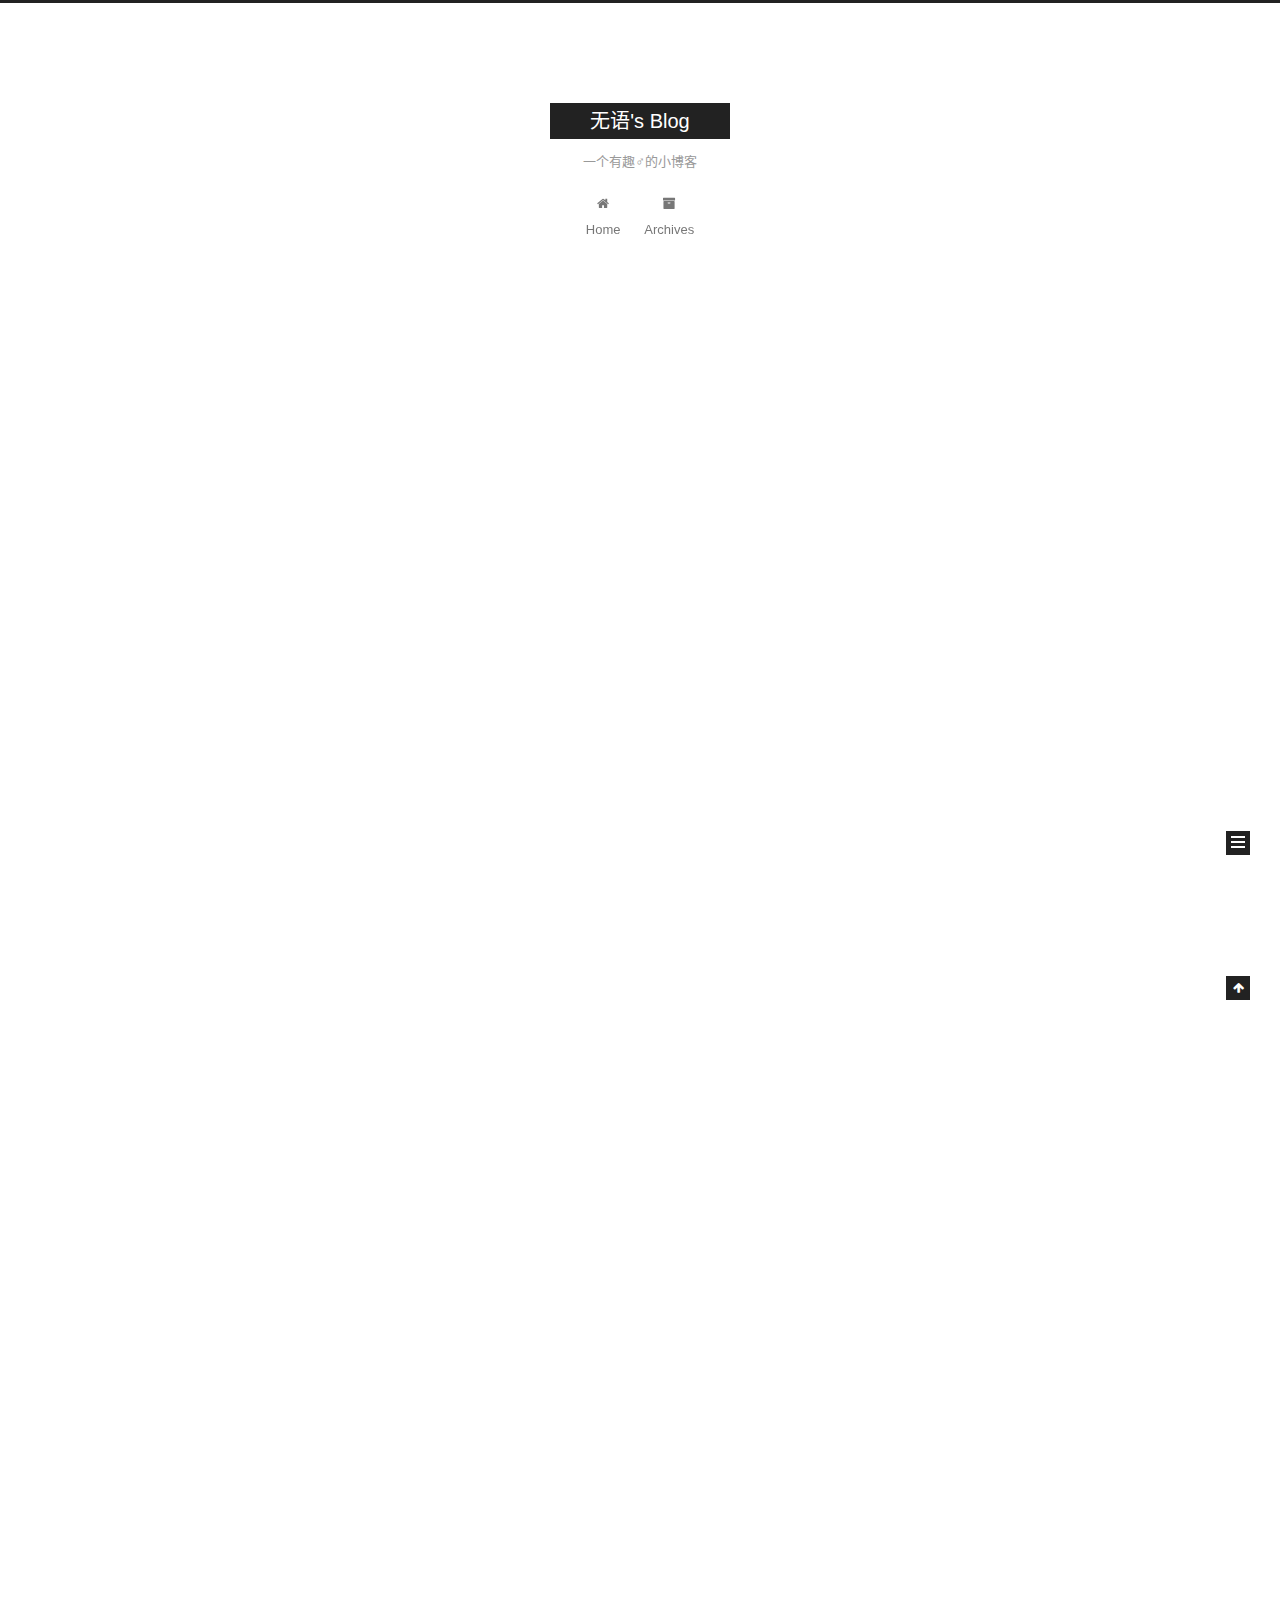
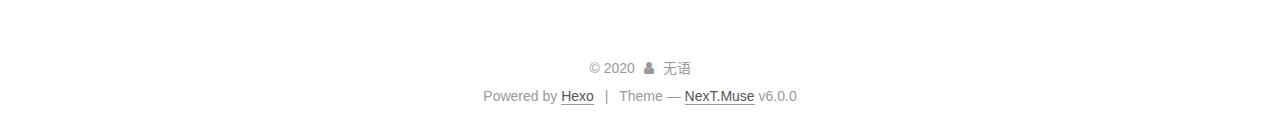
==== index.html @ a4c8f6e2 "Site updated: 2020-10-29 20:44:17" ====
<!DOCTYPE html>



  


<html class="theme-next muse use-motion" lang="zh-CN">
<head>
  <meta charset="UTF-8"/>
<meta http-equiv="X-UA-Compatible" content="IE=edge" />
<meta name="viewport" content="width=device-width, initial-scale=1, maximum-scale=1"/>
<meta name="theme-color" content="#222">









<meta http-equiv="Cache-Control" content="no-transform" />
<meta http-equiv="Cache-Control" content="no-siteapp" />






















<link href="/lib/font-awesome/css/font-awesome.min.css?v=4.6.2" rel="stylesheet" type="text/css" />

<link href="/css/main.css?v=6.0.0" rel="stylesheet" type="text/css" />


  <link rel="apple-touch-icon" sizes="180x180" href="/images/apple-touch-icon-next.png?v=6.0.0">


  <link rel="icon" type="image/png" sizes="32x32" href="/images/favicon-32x32-next.png?v=6.0.0">


  <link rel="icon" type="image/png" sizes="16x16" href="/images/favicon-16x16-next.png?v=6.0.0">


  <link rel="mask-icon" href="/images/logo.svg?v=6.0.0" color="#222">





  <meta name="keywords" content="Hexo, NexT" />










<meta name="description" content="�������̺���Ϣ����������������������������������������������������������������������������������������������������������������Ҿ���uuuuuuuuuuuuuuuuuuuuu��">
<meta property="og:type" content="article">
<meta property="og:title" content="test">
<meta property="og:url" content="http://example.com/2020/10/28/test/index.html">
<meta property="og:site_name" content="无语&#39;s Blog">
<meta property="og:description" content="�������̺���Ϣ����������������������������������������������������������������������������������������������������������������Ҿ���uuuuuuuuuuuuuuuuuuuuu��">
<meta property="og:locale" content="zh_CN">
<meta property="article:published_time" content="2020-10-28T13:25:50.000Z">
<meta property="article:modified_time" content="2020-10-28T13:27:00.010Z">
<meta property="article:author" content="无语">
<meta name="twitter:card" content="summary">



<script type="text/javascript" id="hexo.configurations">
  var NexT = window.NexT || {};
  var CONFIG = {
    root: '',
    scheme: 'Muse',
    version: '6.0.0',
    sidebar: {"position":"left","display":"post","offset":12,"b2t":false,"scrollpercent":false,"onmobile":false},
    fancybox: false,
    fastclick: false,
    lazyload: false,
    tabs: true,
    motion: {"enable":true,"async":false,"transition":{"post_block":"fadeIn","post_header":"slideDownIn","post_body":"slideDownIn","coll_header":"slideLeftIn","sidebar":"slideUpIn"}},
    duoshuo: {
      userId: '0',
      author: 'Author'
    },
    algolia: {
      applicationID: '',
      apiKey: '',
      indexName: '',
      hits: {"per_page":10},
      labels: {"input_placeholder":"Search for Posts","hits_empty":"We didn't find any results for the search: ${query}","hits_stats":"${hits} results found in ${time} ms"}
    }
  };
</script>



  <link rel="canonical" href="http://example.com/2020/10/28/test/"/>





  <title>无语's Blog</title>
  








<meta name="generator" content="Hexo 5.2.0"></head>

<body itemscope itemtype="http://schema.org/WebPage" lang="zh-CN">

  
  
    
  

  <div class="container sidebar-position-left 
  page-home">
    <div class="headband"></div>

    <header id="header" class="header" itemscope itemtype="http://schema.org/WPHeader">
      <div class="header-inner"> <div class="site-brand-wrapper">
  <div class="site-meta ">
    

    <div class="custom-logo-site-title">
      <a href="/"  class="brand" rel="start">
        <span class="logo-line-before"><i></i></span>
        <span class="site-title">无语's Blog</span>
        <span class="logo-line-after"><i></i></span>
      </a>
    </div>
      
        <p class="site-subtitle">一个有趣♂的小博客</p>
      
  </div>

  <div class="site-nav-toggle">
    <button>
      <span class="btn-bar"></span>
      <span class="btn-bar"></span>
      <span class="btn-bar"></span>
    </button>
  </div>
</div>

<nav class="site-nav">
  

  
    <ul id="menu" class="menu">
      
        
        <li class="menu-item menu-item-home">
          <a href="/%20" rel="section">
            
              <i class="menu-item-icon fa fa-fw fa-home"></i> <br />
            
            Home
          </a>
        </li>
      
        
        <li class="menu-item menu-item-archives">
          <a href="/archives/%20" rel="section">
            
              <i class="menu-item-icon fa fa-fw fa-archive"></i> <br />
            
            Archives
          </a>
        </li>
      

      
    </ul>
  

  
</nav>



 </div>
    </header>

    <main id="main" class="main">
      <div class="main-inner">
        <div class="content-wrap">
          <div id="content" class="content">
            
  <section id="posts" class="posts-expand">
    
      

  

  
  
  

  <article class="post post-type-normal" itemscope itemtype="http://schema.org/Article">
  
  
  
  <div class="post-block">
    <link itemprop="mainEntityOfPage" href="http://example.com/2020/10/28/test/">

    <span hidden itemprop="author" itemscope itemtype="http://schema.org/Person">
      <meta itemprop="name" content="">
      <meta itemprop="description" content="">
      <meta itemprop="image" content="/images/avatar.gif">
    </span>

    <span hidden itemprop="publisher" itemscope itemtype="http://schema.org/Organization">
      <meta itemprop="name" content="无语's Blog">
    </span>

    
      <header class="post-header">

        
        
          <h1 class="post-title" itemprop="name headline">
                
                <a class="post-title-link" href="/2020/10/28/test/" itemprop="url">test</a></h1>
        

        <div class="post-meta">
          <span class="post-time">
            
              <span class="post-meta-item-icon">
                <i class="fa fa-calendar-o"></i>
              </span>
              
                <span class="post-meta-item-text">Posted on</span>
              
              <time title="Post created" itemprop="dateCreated datePublished" datetime="2020-10-28T21:25:50+08:00">2020-10-28</time>
            

            

            
          </span>

          

          
            
          

          
          

          

          

          

        </div>
      </header>
    

    
    
    
    <div class="post-body" itemprop="articleBody">

      
      

      
        
          
            <p>�������̺���Ϣ����������������������������������������������������������������������������������������������������������������Ҿ���uuuuuuuuuuuuuuuuuuuuu��</p>

          
        
      
    </div>
    
    
    

    

    

    

    <footer class="post-footer">
      

      

      

      
      
        <div class="post-eof"></div>
      
    </footer>
  </div>
  
  
  
  </article>


    
      

  

  
  
  

  <article class="post post-type-normal" itemscope itemtype="http://schema.org/Article">
  
  
  
  <div class="post-block">
    <link itemprop="mainEntityOfPage" href="http://example.com/2020/10/27/hello-world/">

    <span hidden itemprop="author" itemscope itemtype="http://schema.org/Person">
      <meta itemprop="name" content="">
      <meta itemprop="description" content="">
      <meta itemprop="image" content="/images/avatar.gif">
    </span>

    <span hidden itemprop="publisher" itemscope itemtype="http://schema.org/Organization">
      <meta itemprop="name" content="无语's Blog">
    </span>

    
      <header class="post-header">

        
        
          <h1 class="post-title" itemprop="name headline">
                
                <a class="post-title-link" href="/2020/10/27/hello-world/" itemprop="url">Hello World</a></h1>
        

        <div class="post-meta">
          <span class="post-time">
            
              <span class="post-meta-item-icon">
                <i class="fa fa-calendar-o"></i>
              </span>
              
                <span class="post-meta-item-text">Posted on</span>
              
              <time title="Post created" itemprop="dateCreated datePublished" datetime="2020-10-27T18:40:59+08:00">2020-10-27</time>
            

            

            
          </span>

          

          
            
          

          
          

          

          

          

        </div>
      </header>
    

    
    
    
    <div class="post-body" itemprop="articleBody">

      
      

      
        
          
            <p>Welcome to <a target="_blank" rel="noopener" href="https://hexo.io/">Hexo</a>! This is your very first post. Check <a target="_blank" rel="noopener" href="https://hexo.io/docs/">documentation</a> for more info. If you get any problems when using Hexo, you can find the answer in <a target="_blank" rel="noopener" href="https://hexo.io/docs/troubleshooting.html">troubleshooting</a> or you can ask me on <a target="_blank" rel="noopener" href="https://github.com/hexojs/hexo/issues">GitHub</a>.</p>
<h2 id="Quick-Start"><a href="#Quick-Start" class="headerlink" title="Quick Start"></a>Quick Start</h2><h3 id="Create-a-new-post"><a href="#Create-a-new-post" class="headerlink" title="Create a new post"></a>Create a new post</h3><figure class="highlight bash"><table><tr><td class="gutter"><pre><span class="line">1</span><br></pre></td><td class="code"><pre><span class="line">$ hexo new <span class="string">&quot;My New Post&quot;</span></span><br></pre></td></tr></table></figure>

<p>More info: <a target="_blank" rel="noopener" href="https://hexo.io/docs/writing.html">Writing</a></p>
<h3 id="Run-server"><a href="#Run-server" class="headerlink" title="Run server"></a>Run server</h3><figure class="highlight bash"><table><tr><td class="gutter"><pre><span class="line">1</span><br></pre></td><td class="code"><pre><span class="line">$ hexo server</span><br></pre></td></tr></table></figure>

<p>More info: <a target="_blank" rel="noopener" href="https://hexo.io/docs/server.html">Server</a></p>
<h3 id="Generate-static-files"><a href="#Generate-static-files" class="headerlink" title="Generate static files"></a>Generate static files</h3><figure class="highlight bash"><table><tr><td class="gutter"><pre><span class="line">1</span><br></pre></td><td class="code"><pre><span class="line">$ hexo generate</span><br></pre></td></tr></table></figure>

<p>More info: <a target="_blank" rel="noopener" href="https://hexo.io/docs/generating.html">Generating</a></p>
<h3 id="Deploy-to-remote-sites"><a href="#Deploy-to-remote-sites" class="headerlink" title="Deploy to remote sites"></a>Deploy to remote sites</h3><figure class="highlight bash"><table><tr><td class="gutter"><pre><span class="line">1</span><br></pre></td><td class="code"><pre><span class="line">$ hexo deploy</span><br></pre></td></tr></table></figure>

<p>More info: <a target="_blank" rel="noopener" href="https://hexo.io/docs/one-command-deployment.html">Deployment</a></p>

          
        
      
    </div>
    
    
    

    

    

    

    <footer class="post-footer">
      

      

      

      
      
        <div class="post-eof"></div>
      
    </footer>
  </div>
  
  
  
  </article>


    
  </section>

  


          </div>
          


          

        </div>
        
          
  
  <div class="sidebar-toggle">
    <div class="sidebar-toggle-line-wrap">
      <span class="sidebar-toggle-line sidebar-toggle-line-first"></span>
      <span class="sidebar-toggle-line sidebar-toggle-line-middle"></span>
      <span class="sidebar-toggle-line sidebar-toggle-line-last"></span>
    </div>
  </div>

  <aside id="sidebar" class="sidebar">
    
    <div class="sidebar-inner">

      

      

      <section class="site-overview-wrap sidebar-panel sidebar-panel-active">
        <div class="site-overview">
          <div class="site-author motion-element" itemprop="author" itemscope itemtype="http://schema.org/Person">
            
              <p class="site-author-name" itemprop="name"></p>
              <p class="site-description motion-element" itemprop="description"></p>
          </div>

          <nav class="site-state motion-element">

            
              <div class="site-state-item site-state-posts">
              
                <a href="/archives/%20%7C%7C%20archive">
              
                  <span class="site-state-item-count">2</span>
                  <span class="site-state-item-name">posts</span>
                </a>
              </div>
            

            

            

          </nav>

          

          

          
          

          
          

          

        </div>
      </section>

      

      

    </div>
  </aside>


        
      </div>
    </main>

    <footer id="footer" class="footer">
      <div class="footer-inner">
        <div class="copyright">&copy; <span itemprop="copyrightYear">2020</span>
  <span class="with-love">
    <i class="fa fa-user"></i>
  </span>
  <span class="author" itemprop="copyrightHolder">无语</span>

  

  
</div>


  <div class="powered-by">Powered by <a class="theme-link" target="_blank" href="https://hexo.io">Hexo</a></div>



  <span class="post-meta-divider">|</span>



  <div class="theme-info">Theme &mdash; <a class="theme-link" target="_blank" href="https://github.com/theme-next/hexo-theme-next">NexT.Muse</a> v6.0.0</div>




        







        
      </div>
    </footer>

    
      <div class="back-to-top">
        <i class="fa fa-arrow-up"></i>
        
      </div>
    

    

  </div>

  

<script type="text/javascript">
  if (Object.prototype.toString.call(window.Promise) !== '[object Function]') {
    window.Promise = null;
  }
</script>
























  
  
    <script type="text/javascript" src="/lib/jquery/index.js?v=2.1.3"></script>
  

  
  
    <script type="text/javascript" src="/lib/velocity/velocity.min.js?v=1.2.1"></script>
  

  
  
    <script type="text/javascript" src="/lib/velocity/velocity.ui.min.js?v=1.2.1"></script>
  


  


  <script type="text/javascript" src="/js/src/utils.js?v=6.0.0"></script>

  <script type="text/javascript" src="/js/src/motion.js?v=6.0.0"></script>



  
  

  

  


  <script type="text/javascript" src="/js/src/bootstrap.js?v=6.0.0"></script>



  


  




	





  





  












  





  

  

  

  
  

  

  

  

</body>
</html>
---- css/main.css ----
/* normalize.css v3.0.2 | MIT License | git.io/normalize */
html {
  font-family: sans-serif; /* 1 */
  -ms-text-size-adjust: 100%; /* 2 */
  -webkit-text-size-adjust: 100%; /* 2 */
}
body {
  margin: 0;
}
article,
aside,
details,
figcaption,
figure,
footer,
header,
hgroup,
main,
menu,
nav,
section,
summary {
  display: block;
}
audio,
canvas,
progress,
video {
  display: inline-block; /* 1 */
  vertical-align: baseline; /* 2 */
}
audio:not([controls]) {
  display: none;
  height: 0;
}
[hidden],
template {
  display: none;
}
a {
  background-color: transparent;
}
a:active,
a:hover {
  outline: 0;
}
abbr[title] {
  border-bottom: 1px dotted;
}
b,
strong {
  font-weight: bold;
}
dfn {
  font-style: italic;
}
h1 {
  font-size: 2em;
  margin: 0.67em 0;
}
mark {
  background: #ff0;
  color: #000;
}
small {
  font-size: 80%;
}
sub,
sup {
  font-size: 75%;
  line-height: 0;
  position: relative;
  vertical-align: baseline;
}
sup {
  top: -0.5em;
}
sub {
  bottom: -0.25em;
}
img {
  border: 0;
}
svg:not(:root) {
  overflow: hidden;
}
figure {
  margin: 1em 40px;
}
hr {
  -moz-box-sizing: content-box;
  box-sizing: content-box;
  height: 0;
}
pre {
  overflow: auto;
}
code,
kbd,
pre,
samp {
  font-family: monospace, monospace;
  font-size: 1em;
}
button,
input,
optgroup,
select,
textarea {
  color: inherit; /* 1 */
  font: inherit; /* 2 */
  margin: 0; /* 3 */
}
button {
  overflow: visible;
}
button,
select {
  text-transform: none;
}
button,
html input[type="button"],
input[type="reset"],
input[type="submit"] {
  -webkit-appearance: button; /* 2 */
  cursor: pointer; /* 3 */
}
button[disabled],
html input[disabled] {
  cursor: default;
}
button::-moz-focus-inner,
input::-moz-focus-inner {
  border: 0;
  padding: 0;
}
input {
  line-height: normal;
}
input[type="checkbox"],
input[type="radio"] {
  box-sizing: border-box; /* 1 */
  padding: 0; /* 2 */
}
input[type="number"]::-webkit-inner-spin-button,
input[type="number"]::-webkit-outer-spin-button {
  height: auto;
}
input[type="search"] {
  -webkit-appearance: textfield; /* 1 */
  -moz-box-sizing: content-box;
  -webkit-box-sizing: content-box; /* 2 */
  box-sizing: content-box;
}
input[type="search"]::-webkit-search-cancel-button,
input[type="search"]::-webkit-search-decoration {
  -webkit-appearance: none;
}
fieldset {
  border: 1px solid #c0c0c0;
  margin: 0 2px;
  padding: 0.35em 0.625em 0.75em;
}
legend {
  border: 0; /* 1 */
  padding: 0; /* 2 */
}
textarea {
  overflow: auto;
}
optgroup {
  font-weight: bold;
}
table {
  border-collapse: collapse;
  border-spacing: 0;
}
td,
th {
  padding: 0;
}
::selection {
  background: #262a30;
  color: #fff;
}
body {
  position: relative;
  font-family: 'Lato', "PingFang SC", "Microsoft YaHei", sans-serif;
  font-size: 14px;
  line-height: 2;
  color: #555;
  background: #fff;
}
@media (max-width: 767px) {
  body {
    padding-right: 0 !important;
  }
}
@media (min-width: 768px) and (max-width: 991px) {
  body {
    padding-right: 0 !important;
  }
}
@media (min-width: 1600px) {
  body {
    font-size: 16px;
  }
}
h1,
h2,
h3,
h4,
h5,
h6 {
  margin: 0;
  padding: 0;
  font-weight: bold;
  line-height: 1.5;
  font-family: 'Lato', "PingFang SC", "Microsoft YaHei", sans-serif;
}
h2,
h3,
h4,
h5,
h6 {
  margin: 20px 0 15px;
}
h1 {
  font-size: 22px;
}
@media (max-width: 767px) {
  h1 {
    font-size: 18px;
  }
}
h2 {
  font-size: 20px;
}
@media (max-width: 767px) {
  h2 {
    font-size: 16px;
  }
}
h3 {
  font-size: 18px;
}
@media (max-width: 767px) {
  h3 {
    font-size: 14px;
  }
}
h4 {
  font-size: 16px;
}
@media (max-width: 767px) {
  h4 {
    font-size: 12px;
  }
}
h5 {
  font-size: 14px;
}
@media (max-width: 767px) {
  h5 {
    font-size: 10px;
  }
}
h6 {
  font-size: 12px;
}
@media (max-width: 767px) {
  h6 {
    font-size: 8px;
  }
}
p {
  margin: 0 0 20px 0;
}
a {
  color: #555;
  text-decoration: none;
  outline: none;
  border-bottom: 1px solid #999;
  word-wrap: break-word;
}
a:hover {
  color: #222;
  border-bottom-color: #222;
}
blockquote {
  margin: 0;
  padding: 0;
}
img {
  display: block;
  margin: auto;
  max-width: 100%;
  height: auto;
}
hr {
  margin: 40px 0;
  height: 3px;
  border: none;
  background-color: #ddd;
  background-image: repeating-linear-gradient(-45deg, #fff, #fff 4px, transparent 4px, transparent 8px);
}
blockquote {
  padding: 0 15px;
  color: #666;
  border-left: 4px solid #ddd;
}
blockquote cite::before {
  content: "-";
  padding: 0 5px;
}
dt {
  font-weight: 700;
}
dd {
  margin: 0;
  padding: 0;
}
kbd {
  border: 1px solid #ccc;
  border-radius: 0.2em;
  box-shadow: 0.1em 0.1em 0.2em rgba(0,0,0,0.1);
  background-color: #f9f9f9;
  font-family: inherit;
  background-image: -webkit-linear-gradient(top, #eee, #fff, #eee);
  padding: 0.1em 0.3em;
  white-space: nowrap;
}
.text-left {
  text-align: left;
}
.text-center {
  text-align: center;
}
.text-right {
  text-align: right;
}
.text-justify {
  text-align: justify;
}
.text-nowrap {
  white-space: nowrap;
}
.text-lowercase {
  text-transform: lowercase;
}
.text-uppercase {
  text-transform: uppercase;
}
.text-capitalize {
  text-transform: capitalize;
}
.center-block {
  display: block;
  margin-left: auto;
  margin-right: auto;
}
.clearfix:before,
.clearfix:after {
  content: " ";
  display: table;
}
.clearfix:after {
  clear: both;
}
.pullquote {
  width: 45%;
}
.pullquote.left {
  float: left;
  margin-left: 5px;
  margin-right: 10px;
}
.pullquote.right {
  float: right;
  margin-left: 10px;
  margin-right: 5px;
}
.affix.affix.affix {
  position: fixed;
}
.translation {
  margin-top: -20px;
  font-size: 14px;
  color: #999;
}
.scrollbar-measure {
  width: 100px;
  height: 100px;
  overflow: scroll;
  position: absolute;
  top: -9999px;
}
.use-motion .motion-element {
  opacity: 0;
}
table {
  margin: 20px 0;
  width: 100%;
  border-collapse: collapse;
  border-spacing: 0;
  border: 1px solid #ddd;
  font-size: 14px;
  table-layout: fixed;
  word-wrap: break-all;
}
table>tbody>tr:nth-of-type(odd) {
  background-color: #f9f9f9;
}
table>tbody>tr:hover {
  background-color: #f5f5f5;
}
caption,
th,
td {
  padding: 8px;
  text-align: left;
  vertical-align: middle;
  font-weight: normal;
}
th,
td {
  border-bottom: 3px solid #ddd;
  border-right: 1px solid #eee;
}
th {
  padding-bottom: 10px;
  font-weight: 700;
}
td {
  border-bottom-width: 1px;
}
html,
body {
  height: 100%;
}
.container {
  position: relative;
  min-height: 100%;
}
.header-inner {
  margin: 0 auto;
  padding: 100px 0 70px;
  width: 700px;
}
@media (min-width: 1600px) {
  .container .header-inner {
    width: 900px;
  }
}
.main {
  padding-bottom: 150px;
}
.main-inner {
  margin: 0 auto;
  width: 700px;
}
@media (min-width: 1600px) {
  .container .main-inner {
    width: 900px;
  }
}
.footer {
  position: absolute;
  left: 0;
  bottom: 0;
  width: 100%;
  min-height: 50px;
}
.footer-inner {
  box-sizing: border-box;
  margin: 20px auto;
  width: 700px;
}
@media (min-width: 1600px) {
  .container .footer-inner {
    width: 900px;
  }
}
pre,
.highlight {
  overflow: auto;
  margin: 20px 0;
  padding: 0;
  font-size: 13px;
  color: #4d4d4c;
  background: #f7f7f7;
  line-height: 1.6;
}
pre,
code {
  font-family: consolas, Menlo, "PingFang SC", "Microsoft YaHei", monospace;
}
code {
  padding: 2px 4px;
  word-wrap: break-word;
  color: #555;
  background: #eee;
  border-radius: 3px;
  font-size: 13px;
}
pre {
  padding: 10px;
}
pre code {
  padding: 0;
  color: #4d4d4c;
  background: none;
  text-shadow: none;
}
.highlight {
  border-radius: 1px;
}
.highlight pre {
  border: none;
  margin: 0;
  padding: 10px 0;
}
.highlight table {
  margin: 0;
  width: auto;
  border: none;
}
.highlight td {
  border: none;
  padding: 0;
}
.highlight figcaption {
  font-size: 1em;
  color: #4d4d4c;
  line-height: 1em;
  margin-bottom: 1em;
}
.highlight figcaption:before,
.highlight figcaption:after {
  content: " ";
  display: table;
}
.highlight figcaption:after {
  clear: both;
}
.highlight figcaption a {
  float: right;
  color: #4d4d4c;
}
.highlight figcaption a:hover {
  border-bottom-color: #4d4d4c;
}
.highlight .gutter pre {
  padding-left: 10px;
  padding-right: 10px;
  color: #869194;
  text-align: right;
  background-color: #eff2f3;
}
.highlight .code pre {
  width: 100%;
  padding-left: 10px;
  padding-right: 10px;
  background-color: #f7f7f7;
}
.highlight .line {
  height: 20px;
}
.gutter {
  -webkit-user-select: none;
  -moz-user-select: none;
  -ms-user-select: none;
  user-select: none;
}
.gist table {
  width: auto;
}
.gist table td {
  border: none;
}
pre .deletion {
  background: #fdd;
}
pre .addition {
  background: #dfd;
}
pre .meta {
  color: #8959a8;
}
pre .comment {
  color: #8e908c;
}
pre .variable,
pre .attribute,
pre .tag,
pre .regexp,
pre .ruby .constant,
pre .xml .tag .title,
pre .xml .pi,
pre .xml .doctype,
pre .html .doctype,
pre .css .id,
pre .css .class,
pre .css .pseudo {
  color: #c82829;
}
pre .number,
pre .preprocessor,
pre .built_in,
pre .literal,
pre .params,
pre .constant,
pre .command {
  color: #f5871f;
}
pre .ruby .class .title,
pre .css .rules .attribute,
pre .string,
pre .value,
pre .inheritance,
pre .header,
pre .ruby .symbol,
pre .xml .cdata,
pre .special,
pre .number,
pre .formula {
  color: #718c00;
}
pre .title,
pre .css .hexcolor {
  color: #3e999f;
}
pre .function,
pre .python .decorator,
pre .python .title,
pre .ruby .function .title,
pre .ruby .title .keyword,
pre .perl .sub,
pre .javascript .title,
pre .coffeescript .title {
  color: #4271ae;
}
pre .keyword,
pre .javascript .function {
  color: #8959a8;
}
.full-image.full-image.full-image.full-image {
  border: none;
  max-width: 100%;
  width: auto;
  margin: 20px auto 25px;
}
@media (min-width: 992px) {
  .full-image.full-image.full-image.full-image {
    max-width: none;
    width: 110%;
    margin: 25px -5%;
  }
}
.blockquote-center,
.page-home .post-type-quote blockquote,
.page-post-detail .post-type-quote blockquote {
  position: relative;
  margin: 40px 0;
  padding: 0;
  border-left: none;
  text-align: center;
}
.blockquote-center::before,
.page-home .post-type-quote blockquote::before,
.page-post-detail .post-type-quote blockquote::before,
.blockquote-center::after,
.page-home .post-type-quote blockquote::after,
.page-post-detail .post-type-quote blockquote::after {
  position: absolute;
  content: ' ';
  display: block;
  width: 100%;
  height: 24px;
  opacity: 0.2;
  background-repeat: no-repeat;
  background-position: 0 -6px;
  background-size: 22px 22px;
}
.blockquote-center::before,
.page-home .post-type-quote blockquote::before,
.page-post-detail .post-type-quote blockquote::before {
  top: -20px;
  background-image: url("../images/quote-l.svg");
  border-top: 1px solid #ccc;
}
.blockquote-center::after,
.page-home .post-type-quote blockquote::after,
.page-post-detail .post-type-quote blockquote::after {
  bottom: -20px;
  background-image: url("../images/quote-r.svg");
  border-bottom: 1px solid #ccc;
  background-position: 100% 8px;
}
.blockquote-center p,
.page-home .post-type-quote blockquote p,
.page-post-detail .post-type-quote blockquote p,
.blockquote-center div,
.page-home .post-type-quote blockquote div,
.page-post-detail .post-type-quote blockquote div {
  text-align: center;
}
.post .post-body .group-picture img {
  box-sizing: border-box;
  padding: 0 3px;
  border: none;
}
.post .group-picture-row {
  overflow: hidden;
  margin-top: 6px;
}
.post .group-picture-row:first-child {
  margin-top: 0;
}
.post .group-picture-column {
  float: left;
}
.page-post-detail .post-body .group-picture-column {
  float: none;
  margin-top: 10px;
  width: auto !important;
}
.page-post-detail .post-body .group-picture-column img {
  margin: 0 auto;
}
.page-archive .group-picture-container {
  overflow: hidden;
}
.page-archive .group-picture-row {
  float: left;
}
.page-archive .group-picture-row:first-child {
  margin-top: 6px;
}
.page-archive .group-picture-column {
  max-width: 150px;
  max-height: 150px;
}
.post-body .note {
  position: relative;
  padding: 15px;
  margin-bottom: 20px;
  border: 1px solid #eee;
  border-left-width: 5px;
  border-radius: 3px;
}
.post-body .note h2,
.post-body .note h3,
.post-body .note h4,
.post-body .note h5,
.post-body .note h6 {
  margin-top: 0;
  margin-bottom: 0;
  border-bottom: initial;
  padding-top: 0 !important;
}
.post-body .note p:first-child,
.post-body .note ul:first-child,
.post-body .note ol:first-child,
.post-body .note table:first-child,
.post-body .note pre:first-child,
.post-body .note blockquote:first-child {
  margin-top: 0;
}
.post-body .note p:last-child,
.post-body .note ul:last-child,
.post-body .note ol:last-child,
.post-body .note table:last-child,
.post-body .note pre:last-child,
.post-body .note blockquote:last-child {
  margin-bottom: 0;
}
.post-body .note.default {
  border-left-color: #777;
}
.post-body .note.default h2,
.post-body .note.default h3,
.post-body .note.default h4,
.post-body .note.default h5,
.post-body .note.default h6 {
  color: #777;
}
.post-body .note.primary {
  border-left-color: #6f42c1;
}
.post-body .note.primary h2,
.post-body .note.primary h3,
.post-body .note.primary h4,
.post-body .note.primary h5,
.post-body .note.primary h6 {
  color: #6f42c1;
}
.post-body .note.info {
  border-left-color: #428bca;
}
.post-body .note.info h2,
.post-body .note.info h3,
.post-body .note.info h4,
.post-body .note.info h5,
.post-body .note.info h6 {
  color: #428bca;
}
.post-body .note.success {
  border-left-color: #5cb85c;
}
.post-body .note.success h2,
.post-body .note.success h3,
.post-body .note.success h4,
.post-body .note.success h5,
.post-body .note.success h6 {
  color: #5cb85c;
}
.post-body .note.warning {
  border-left-color: #f0ad4e;
}
.post-body .note.warning h2,
.post-body .note.warning h3,
.post-body .note.warning h4,
.post-body .note.warning h5,
.post-body .note.warning h6 {
  color: #f0ad4e;
}
.post-body .note.danger {
  border-left-color: #d9534f;
}
.post-body .note.danger h2,
.post-body .note.danger h3,
.post-body .note.danger h4,
.post-body .note.danger h5,
.post-body .note.danger h6 {
  color: #d9534f;
}
.post-body .label {
  display: inline;
  padding: 0 2px;
  white-space: nowrap;
}
.post-body .label.default {
  background-color: #f0f0f0;
}
.post-body .label.primary {
  background-color: #efe6f7;
}
.post-body .label.info {
  background-color: #e5f2f8;
}
.post-body .label.success {
  background-color: #e7f4e9;
}
.post-body .label.warning {
  background-color: #fcf6e1;
}
.post-body .label.danger {
  background-color: #fae8eb;
}
.post-body .tabs {
  position: relative;
  display: block;
  margin-bottom: 20px;
  padding-top: 10px;
}
.post-body .tabs ul.nav-tabs {
  margin: 0;
  padding: 0;
  display: flex;
  margin-bottom: -1px;
}
@media (max-width: 413px) {
  .post-body .tabs ul.nav-tabs {
    display: block;
    margin-bottom: 5px;
  }
}
.post-body .tabs ul.nav-tabs li.tab {
  list-style-type: none !important;
  margin: 0 0.25em 0 0;
  border-top: 3px solid transparent;
  border-left: 1px solid transparent;
  border-right: 1px solid transparent;
}
@media (max-width: 413px) {
  .post-body .tabs ul.nav-tabs li.tab {
    margin: initial;
    border-top: 1px solid transparent;
    border-left: 3px solid transparent;
    border-right: 1px solid transparent;
    border-bottom: 1px solid transparent;
  }
}
.post-body .tabs ul.nav-tabs li.tab a {
  outline: 0;
  border-bottom: initial;
  display: block;
  line-height: 1.8em;
  padding: 0.25em 0.75em;
  transition-duration: 0.2s;
  transition-timing-function: ease-out;
  transition-delay: 0s;
}
.post-body .tabs ul.nav-tabs li.tab a i {
  width: 1.285714285714286em;
}
.post-body .tabs ul.nav-tabs li.tab.active {
  border-top: 3px solid #fc6423;
  border-left: 1px solid #ddd;
  border-right: 1px solid #ddd;
  background-color: #fff;
}
@media (max-width: 413px) {
  .post-body .tabs ul.nav-tabs li.tab.active {
    border-top: 1px solid #ddd;
    border-left: 3px solid #fc6423;
    border-right: 1px solid #ddd;
    border-bottom: 1px solid #ddd;
  }
}
.post-body .tabs ul.nav-tabs li.tab.active a {
  cursor: default;
  color: #555;
}
.post-body .tabs .tab-content {
  background-color: #fff;
}
.post-body .tabs .tab-content .tab-pane {
  border: 1px solid #ddd;
  padding: 20px 20px 0 20px;
}
.post-body .tabs .tab-content .tab-pane:not(.active) {
  display: none !important;
}
.post-body .tabs .tab-content .tab-pane.active {
  display: block !important;
}
.btn {
  display: inline-block;
  padding: 0 20px;
  font-size: 14px;
  color: #fff;
  background: #222;
  border: 2px solid #222;
  text-decoration: none;
  border-radius: 0;
  transition-property: background-color;
  transition-duration: 0.2s;
  transition-timing-function: ease-in-out;
  transition-delay: 0s;
  line-height: 2;
}
.btn:hover {
  border-color: #222;
  color: #222;
  background: #fff;
}
.btn +.btn {
  margin: 0 0 8px 8px;
}
.btn .fa-fw {
  width: 1.285714285714286em;
  text-align: left;
}
.btn-bar {
  display: block;
  width: 22px;
  height: 2px;
  background: #555;
  border-radius: 1px;
}
.btn-bar+.btn-bar {
  margin-top: 4px;
}
.pagination {
  margin: 120px 0 40px;
  text-align: center;
  border-top: 1px solid #eee;
}
.page-number-basic,
.pagination .prev,
.pagination .next,
.pagination .page-number,
.pagination .space {
  display: inline-block;
  position: relative;
  top: -1px;
  margin: 0 10px;
  padding: 0 11px;
}
@media (max-width: 767px) {
  .page-number-basic,
  .pagination .prev,
  .pagination .next,
  .pagination .page-number,
  .pagination .space {
    margin: 0 5px;
  }
}
.pagination .prev,
.pagination .next,
.pagination .page-number {
  border-bottom: 0;
  border-top: 1px solid #eee;
  transition-property: border-color;
  transition-duration: 0.2s;
  transition-timing-function: ease-in-out;
  transition-delay: 0s;
}
.pagination .prev:hover,
.pagination .next:hover,
.pagination .page-number:hover {
  border-top-color: #222;
}
.pagination .space {
  padding: 0;
  margin: 0;
}
.pagination .prev {
  margin-left: 0;
}
.pagination .next {
  margin-right: 0;
}
.pagination .page-number.current {
  color: #fff;
  background: #ccc;
  border-top-color: #ccc;
}
@media (max-width: 767px) {
  .pagination {
    border-top: none;
  }
  .pagination .prev,
  .pagination .next,
  .pagination .page-number {
    margin-bottom: 10px;
    border-top: 0;
    border-bottom: 1px solid #eee;
    padding: 0 10px;
  }
  .pagination .prev:hover,
  .pagination .next:hover,
  .pagination .page-number:hover {
    border-bottom-color: #222;
  }
}
.comments {
  margin: 60px 20px 0;
}
.tag-cloud {
  text-align: center;
}
.tag-cloud a {
  display: inline-block;
  margin: 10px;
}
.back-to-top {
  box-sizing: border-box;
  position: fixed;
  bottom: -100px;
  right: 30px;
  z-index: 1050;
  padding: 0 6px;
  width: 24px;
  background: #222;
  font-size: 12px;
  opacity: 1;
  color: #fff;
  cursor: pointer;
  text-align: center;
  -webkit-transform: translateZ(0);
  transition-property: bottom;
  transition-duration: 0.2s;
  transition-timing-function: ease-in-out;
  transition-delay: 0s;
}
@media (min-width: 768px) and (max-width: 991px) {
  .back-to-top {
    display: none !important;
  }
}
@media (max-width: 767px) {
  .back-to-top {
    display: none !important;
  }
}
.back-to-top.back-to-top-on {
  bottom: 19px;
}
.header {
  background: transparent;
}
.header-inner {
  position: relative;
}
.headband {
  height: 3px;
  background: #222;
}
.site-meta {
  margin: 0;
  text-align: center;
}
@media (max-width: 767px) {
  .site-meta {
    text-align: center;
  }
}
.brand {
  position: relative;
  display: inline-block;
  padding: 0 40px;
  color: #fff;
  background: #222;
  border-bottom: none;
}
.brand:hover {
  color: #fff;
}
.logo {
  display: inline-block;
  margin-right: 5px;
  line-height: 36px;
  vertical-align: top;
}
.site-title {
  display: inline-block;
  vertical-align: top;
  line-height: 36px;
  font-size: 20px;
  font-weight: normal;
  font-family: 'Lato', "PingFang SC", "Microsoft YaHei", sans-serif;
}
.site-subtitle {
  margin-top: 10px;
  font-size: 13px;
  color: #999;
}
.use-motion .brand {
  opacity: 0;
}
.use-motion .logo,
.use-motion .site-title,
.use-motion .site-subtitle {
  opacity: 0;
  position: relative;
  top: -10px;
}
.site-nav-toggle {
  display: none;
  position: absolute;
  top: 10px;
  left: 10px;
}
@media (max-width: 767px) {
  .site-nav-toggle {
    display: block;
  }
}
.site-nav-toggle button {
  margin-top: 2px;
  padding: 9px 10px;
  background: transparent;
  border: none;
}
@media (max-width: 767px) {
  .site-nav {
    display: none;
    margin: 0 -10px;
    padding: 0 10px;
    clear: both;
    border-top: 1px solid #ddd;
  }
}
@media (min-width: 768px) and (max-width: 991px) {
  .site-nav {
    display: block !important;
  }
}
@media (min-width: 992px) {
  .site-nav {
    display: block !important;
  }
}
.menu {
  margin-top: 20px;
  padding-left: 0;
  text-align: center;
}
.menu .menu-item {
  display: inline-block;
  margin: 0 10px;
  list-style: none;
}
@media screen and (max-width: 767px) {
  .menu .menu-item {
    margin-top: 10px;
  }
}
.menu .menu-item a {
  display: block;
  font-size: 13px;
  line-height: inherit;
  border-bottom: 1px solid transparent;
  transition-property: border-color;
  transition-duration: 0.2s;
  transition-timing-function: ease-in-out;
  transition-delay: 0s;
}
.menu .menu-item a:hover {
  border-bottom-color: #222;
}
.menu .menu-item .fa {
  margin-right: 5px;
}
.use-motion .menu-item {
  opacity: 0;
}
.post-body {
  font-family: 'Lato', "PingFang SC", "Microsoft YaHei", sans-serif;
}
@media (max-width: 767px) {
  .post-body {
    word-break: break-word;
  }
}
.post-body .fancybox img {
  display: block !important;
  margin: 0 auto;
  cursor: pointer;
  cursor: zoom-in;
  cursor: -webkit-zoom-in;
}
.post-body .image-caption,
.post-body .figure .caption {
  margin: -20px auto 15px;
  text-align: center;
  font-size: 14px;
  color: #999;
  font-weight: bold;
  line-height: 1;
}
.post-sticky-flag {
  display: inline-block;
  font-size: 16px;
  -ms-transform: rotate(30deg);
  -webkit-transform: rotate(30deg);
  -moz-transform: rotate(30deg);
  -ms-transform: rotate(30deg);
  -o-transform: rotate(30deg);
  transform: rotate(30deg);
}
.use-motion .post-block,
.use-motion .pagination,
.use-motion .comments {
  opacity: 0;
}
.use-motion .post-header {
  opacity: 0;
}
.use-motion .post-body {
  opacity: 0;
}
.use-motion .collection-title {
  opacity: 0;
}
.posts-expand {
  padding-top: 40px;
}
@media (max-width: 767px) {
  .posts-expand {
    margin: 0 20px;
  }
  .post-body pre .gutter pre {
    padding-right: 10px;
  }
  .post-body .highlight {
    margin-left: 0px;
    margin-right: 0px;
    padding: 0;
  }
  .post-body .highlight .gutter pre {
    padding-right: 10px;
  }
}
@media (min-width: 992px) {
  .posts-expand .post-body {
    text-align: justify;
  }
}
.posts-expand .post-body h2,
.posts-expand .post-body h3,
.posts-expand .post-body h4,
.posts-expand .post-body h5,
.posts-expand .post-body h6 {
  padding-top: 10px;
}
.posts-expand .post-body h2 .header-anchor,
.posts-expand .post-body h3 .header-anchor,
.posts-expand .post-body h4 .header-anchor,
.posts-expand .post-body h5 .header-anchor,
.posts-expand .post-body h6 .header-anchor {
  float: right;
  margin-left: 10px;
  color: #ccc;
  border-bottom-style: none;
  visibility: hidden;
}
.posts-expand .post-body h2 .header-anchor:hover,
.posts-expand .post-body h3 .header-anchor:hover,
.posts-expand .post-body h4 .header-anchor:hover,
.posts-expand .post-body h5 .header-anchor:hover,
.posts-expand .post-body h6 .header-anchor:hover {
  color: inherit;
}
.posts-expand .post-body h2:hover .header-anchor,
.posts-expand .post-body h3:hover .header-anchor,
.posts-expand .post-body h4:hover .header-anchor,
.posts-expand .post-body h5:hover .header-anchor,
.posts-expand .post-body h6:hover .header-anchor {
  visibility: visible;
}
.posts-expand .post-body ul li {
  list-style: circle;
}
.posts-expand .post-body img {
  box-sizing: border-box;
  margin: auto;
  padding: 3px;
  border: 1px solid #ddd;
}
.posts-expand .post-body .fancybox img {
  margin: 0 auto 25px;
}
@media (max-width: 767px) {
  .posts-collapse {
    margin: 0 20px;
  }
  .posts-collapse .post-title,
  .posts-collapse .post-meta {
    display: block;
    width: auto;
    text-align: left;
  }
}
.posts-collapse {
  position: relative;
  z-index: 1010;
  margin-left: 55px;
}
.posts-collapse::after {
  content: " ";
  position: absolute;
  top: 20px;
  left: 0;
  margin-left: -2px;
  width: 4px;
  height: 100%;
  background: #f5f5f5;
  z-index: -1;
}
@media (max-width: 767px) {
  .posts-collapse {
    margin: 0 20px;
  }
}
.posts-collapse .collection-title {
  position: relative;
  margin: 60px 0;
}
.posts-collapse .collection-title h1,
.posts-collapse .collection-title h2 {
  margin-left: 20px;
}
.posts-collapse .collection-title small {
  color: #bbb;
  margin-left: 5px;
}
.posts-collapse .collection-title::before {
  content: " ";
  position: absolute;
  left: 0;
  top: 50%;
  margin-left: -4px;
  margin-top: -4px;
  width: 8px;
  height: 8px;
  background: #bbb;
  border-radius: 50%;
}
.posts-collapse .post {
  margin: 30px 0;
}
.posts-collapse .post-header {
  position: relative;
  transition-duration: 0.2s;
  transition-timing-function: ease-in-out;
  transition-delay: 0s;
  transition-property: border;
  border-bottom: 1px dashed #ccc;
}
.posts-collapse .post-header::before {
  content: " ";
  position: absolute;
  left: 0;
  top: 12px;
  width: 6px;
  height: 6px;
  margin-left: -4px;
  background: #bbb;
  border-radius: 50%;
  border: 1px solid #fff;
  transition-duration: 0.2s;
  transition-timing-function: ease-in-out;
  transition-delay: 0s;
  transition-property: background;
}
.posts-collapse .post-header:hover {
  border-bottom-color: #666;
}
.posts-collapse .post-header:hover::before {
  background: #222;
}
.posts-collapse .post-meta {
  position: absolute;
  font-size: 12px;
  left: 20px;
  top: 5px;
}
.posts-collapse .post-comments-count {
  display: none;
}
.posts-collapse .post-title {
  margin-left: 60px;
  font-size: 16px;
  font-weight: normal;
  line-height: inherit;
}
.posts-collapse .post-title::after {
  margin-left: 3px;
  opacity: 0.6;
}
.posts-collapse .post-title a {
  color: #666;
  border-bottom: none;
}
.page-home .post-type-quote .post-header,
.page-post-detail .post-type-quote .post-header,
.page-home .post-type-quote .post-tags,
.page-post-detail .post-type-quote .post-tags {
  display: none;
}
.posts-expand .post-title {
  text-align: center;
  word-break: break-word;
  font-weight: 400;
}
.posts-expand .post-title-link {
  display: inline-block;
  position: relative;
  color: #555;
  border-bottom: none;
  line-height: 1.2;
  vertical-align: top;
}
.posts-expand .post-title-link::before {
  content: "";
  position: absolute;
  width: 100%;
  height: 2px;
  bottom: 0;
  left: 0;
  background-color: #000;
  visibility: hidden;
  -webkit-transform: scaleX(0);
  -moz-transform: scaleX(0);
  -ms-transform: scaleX(0);
  -o-transform: scaleX(0);
  transform: scaleX(0);
  transition-duration: 0.2s;
  transition-timing-function: ease-in-out;
  transition-delay: 0s;
}
.posts-expand .post-title-link:hover::before {
  visibility: visible;
  -webkit-transform: scaleX(1);
  -moz-transform: scaleX(1);
  -ms-transform: scaleX(1);
  -o-transform: scaleX(1);
  transform: scaleX(1);
}
.posts-expand .post-title-link .fa {
  font-size: 16px;
}
.posts-expand .post-meta {
  margin: 3px 0 60px 0;
  color: #999;
  font-family: 'Lato', "PingFang SC", "Microsoft YaHei", sans-serif;
  font-size: 12px;
  text-align: center;
}
.posts-expand .post-meta .post-category-list {
  display: inline-block;
  margin: 0;
  padding: 3px;
}
.posts-expand .post-meta .post-category-list-link {
  color: #999;
}
.posts-expand .post-meta .post-description {
  font-size: 14px;
  margin-top: 2px;
}
.post-meta-divider {
  margin: 0 0.5em;
}
.post-meta-item-icon {
  margin-right: 3px;
}
@media (min-width: 768px) and (max-width: 991px) {
  .post-meta-item-icon {
    display: inline-block;
  }
}
@media (max-width: 767px) {
  .post-meta-item-icon {
    display: inline-block;
  }
}
@media (min-width: 768px) and (max-width: 991px) {
  .post-meta-item-text {
    display: none;
  }
}
@media (max-width: 767px) {
  .post-meta-item-text {
    display: none;
  }
}
@media (max-width: 767px) {
  .posts-expand .post-comments-count {
    display: none;
  }
}
.post-button {
  margin-top: 40px;
}
.posts-expand .post-tags {
  margin-top: 40px;
  text-align: center;
}
.posts-expand .post-tags a {
  display: inline-block;
  margin-right: 10px;
  font-size: 13px;
}
.post-nav {
  display: table;
  margin-top: 15px;
  width: 100%;
  border-top: 1px solid #eee;
}
.post-nav-divider {
  display: table-cell;
  width: 10%;
}
.post-nav-item {
  display: table-cell;
  padding: 10px 0 0 0;
  width: 45%;
  vertical-align: top;
}
.post-nav-item a {
  position: relative;
  display: block;
  line-height: 25px;
  font-size: 14px;
  color: #555;
  border-bottom: none;
}
.post-nav-item a:hover {
  color: #222;
  border-bottom: none;
}
.post-nav-item a:active {
  top: 2px;
}
.post-nav-item .fa {
  position: absolute;
  top: 8px;
  left: 0;
  font-size: 12px;
}
.post-nav-next a {
  padding-left: 15px;
}
.post-nav-prev {
  text-align: right;
}
.post-nav-prev a {
  padding-right: 15px;
}
.post-nav-prev .fa {
  right: 0;
  left: auto;
}
.posts-expand .post-eof {
  display: block;
  margin: 80px auto 60px;
  width: 8%;
  height: 1px;
  background: #ccc;
  text-align: center;
}
.post:last-child .post-eof.post-eof.post-eof {
  display: none;
}
.post-gallery {
  display: table;
  table-layout: fixed;
  width: 100%;
  border-collapse: separate;
}
.post-gallery-row {
  display: table-row;
}
.post-gallery .post-gallery-img {
  display: table-cell;
  text-align: center;
  vertical-align: middle;
  border: none;
}
.post-gallery .post-gallery-img img {
  max-width: 100%;
  max-height: 100%;
  border: none;
}
.fancybox-close,
.fancybox-close:hover {
  border: none;
}
.rtl.post-body p,
.rtl.post-body a,
.rtl.post-body h1,
.rtl.post-body h2,
.rtl.post-body h3,
.rtl.post-body h4,
.rtl.post-body h5,
.rtl.post-body h6,
.rtl.post-body li,
.rtl.post-body ul,
.rtl.post-body ol {
  direction: rtl;
  font-family: UKIJ Ekran;
}
.rtl.post-title {
  font-family: UKIJ Ekran;
}
.sidebar {
  position: fixed;
  right: 0;
  top: 0;
  bottom: 0;
  width: 0;
  z-index: 1040;
  box-shadow: inset 0 2px 6px #000;
  background: #222;
  -webkit-transform: translateZ(0);
}
.sidebar a {
  color: #999;
  border-bottom-color: #555;
}
.sidebar a:hover {
  color: #eee;
}
@media (min-width: 768px) and (max-width: 991px) {
  .sidebar {
    display: none !important;
  }
}
@media (max-width: 767px) {
  .sidebar {
    display: none !important;
  }
}
.sidebar-inner {
  position: relative;
  padding: 20px 10px;
  color: #999;
  text-align: center;
}
.site-overview-wrap {
  overflow: hidden;
}
.site-overview {
  overflow-y: auto;
  overflow-x: hidden;
}
.sidebar-toggle {
  position: fixed;
  right: 30px;
  bottom: 45px;
  width: 14px;
  height: 14px;
  padding: 5px;
  background: #222;
  line-height: 0;
  z-index: 1050;
  cursor: pointer;
  -webkit-transform: translateZ(0);
}
@media (min-width: 768px) and (max-width: 991px) {
  .sidebar-toggle {
    display: none !important;
  }
}
@media (max-width: 767px) {
  .sidebar-toggle {
    display: none !important;
  }
}
.sidebar-toggle-line {
  position: relative;
  display: inline-block;
  vertical-align: top;
  height: 2px;
  width: 100%;
  background: #fff;
  margin-top: 3px;
}
.sidebar-toggle-line:first-child {
  margin-top: 0;
}
.site-author-image {
  display: block;
  margin: 0 auto;
  padding: 2px;
  max-width: 96px;
  height: auto;
  border: 2px solid #333;
}
.site-author-name {
  margin: 5px 0 0;
  text-align: center;
  color: #f5f5f5;
  font-weight: normal;
}
.site-description {
  margin-top: 5px;
  text-align: center;
  font-size: 14px;
  color: #999;
}
.site-state {
  overflow: hidden;
  line-height: 1.4;
  white-space: nowrap;
  text-align: center;
}
.site-state-item {
  display: inline-block;
  padding: 0 15px;
  border-left: 1px solid #333;
}
.site-state-item:first-child {
  border-left: none;
}
.site-state-item a {
  border-bottom: none;
}
.site-state-item-count {
  display: block;
  text-align: center;
  color: inherit;
  font-weight: 600;
  font-size: 18px;
}
.site-state-item-name {
  font-size: 13px;
  color: inherit;
}
.feed-link {
  margin-top: 20px;
}
.feed-link a {
  display: inline-block;
  padding: 0 15px;
  color: #fc6423;
  border: 1px solid #fc6423;
  border-radius: 4px;
}
.feed-link a i {
  color: #fc6423;
  font-size: 14px;
}
.feed-link a:hover {
  color: #fff;
  background: #fc6423;
}
.feed-link a:hover i {
  color: #fff;
}
.links-of-author {
  margin-top: 20px;
}
.links-of-author a {
  display: inline-block;
  vertical-align: middle;
  margin-right: 10px;
  margin-bottom: 10px;
  border-bottom-color: #555;
  font-size: 13px;
}
.links-of-author a:before {
  display: inline-block;
  vertical-align: middle;
  margin-right: 3px;
  content: " ";
  width: 4px;
  height: 4px;
  border-radius: 50%;
  background: #ffa379;
}
.links-of-blogroll {
  font-size: 13px;
}
.links-of-blogroll-title {
  margin-top: 20px;
  font-size: 14px;
  font-weight: 600;
}
.links-of-blogroll-list {
  margin: 0;
  padding: 0;
  list-style: none;
}
.links-of-blogroll-item {
  padding: 2px 10px;
}
.links-of-blogroll-item a {
  max-width: 280px;
  box-sizing: border-box;
  display: inline-block;
  overflow: hidden;
  white-space: nowrap;
  text-overflow: ellipsis;
}
.sidebar-nav {
  margin: 0 0 20px;
  padding-left: 0;
}
.sidebar-nav li {
  display: inline-block;
  cursor: pointer;
  border-bottom: 1px solid transparent;
  font-size: 14px;
  color: #555;
}
.sidebar-nav li:hover {
  color: #f5f5f5;
}
.page-post-detail .sidebar-nav-toc {
  padding: 0 5px;
}
.page-post-detail .sidebar-nav-overview {
  margin-left: 10px;
}
.sidebar-nav .sidebar-nav-active {
  color: #87daff;
  border-bottom-color: #87daff;
}
.sidebar-nav .sidebar-nav-active:hover {
  color: #87daff;
}
.sidebar-panel {
  display: none;
}
.sidebar-panel-active {
  display: block;
}
.post-toc-empty {
  font-size: 14px;
  color: #666;
}
.post-toc-wrap {
  overflow: hidden;
}
.post-toc {
  overflow: auto;
}
.post-toc ol {
  margin: 0;
  padding: 0 2px 5px 10px;
  text-align: left;
  list-style: none;
  font-size: 14px;
}
.post-toc ol > ol {
  padding-left: 0;
}
.post-toc ol a {
  transition-duration: 0.2s;
  transition-timing-function: ease-in-out;
  transition-delay: 0s;
  transition-property: all;
  color: #999;
  border-bottom-color: #555;
}
.post-toc ol a:hover {
  color: #ccc;
  border-bottom-color: #ccc;
}
.post-toc .nav-item {
  overflow: hidden;
  text-overflow: ellipsis;
  text-align: justify;
  white-space: nowrap;
  line-height: 1.8;
}
.post-toc .nav .nav-child {
  display: none;
}
.post-toc .nav .active > .nav-child {
  display: block;
}
.post-toc .nav .active-current > .nav-child {
  display: block;
}
.post-toc .nav .active-current > .nav-child > .nav-item {
  display: block;
}
.post-toc .nav .active > a {
  color: #87daff;
  border-bottom-color: #87daff;
}
.post-toc .nav .active-current > a {
  color: #87daff;
}
.post-toc .nav .active-current > a:hover {
  color: #87daff;
}
.footer {
  font-size: 14px;
  color: #999;
}
.footer img {
  border: none;
}
.footer-inner {
  text-align: center;
}
.with-love {
  display: inline-block;
  margin: 0 5px;
}
.powered-by,
.theme-info {
  display: inline-block;
}
.cc-license {
  margin-top: 10px;
  text-align: center;
}
.cc-license .cc-opacity {
  opacity: 0.7;
  border-bottom: none;
}
.cc-license .cc-opacity:hover {
  opacity: 0.9;
}
.cc-license img {
  display: inline-block;
}
.theme-next #ds-thread #ds-reset {
  color: #555;
}
.theme-next #ds-thread #ds-reset .ds-replybox {
  margin-bottom: 30px;
}
.theme-next #ds-thread #ds-reset .ds-replybox .ds-avatar,
.theme-next #ds-reset .ds-avatar img {
  box-shadow: none;
}
.theme-next #ds-thread #ds-reset .ds-textarea-wrapper {
  border-color: #c7d4e1;
  background: none;
  border-top-right-radius: 3px;
  border-top-left-radius: 3px;
}
.theme-next #ds-thread #ds-reset .ds-textarea-wrapper textarea {
  height: 60px;
}
.theme-next #ds-reset .ds-rounded-top {
  border-radius: 0;
}
.theme-next #ds-thread #ds-reset .ds-post-toolbar {
  box-sizing: border-box;
  border: 1px solid #c7d4e1;
  background: #f6f8fa;
}
.theme-next #ds-thread #ds-reset .ds-post-options {
  height: 40px;
  border: none;
  background: none;
}
.theme-next #ds-thread #ds-reset .ds-toolbar-buttons {
  top: 11px;
}
.theme-next #ds-thread #ds-reset .ds-sync {
  top: 5px;
}
.theme-next #ds-thread #ds-reset .ds-post-button {
  top: 4px;
  right: 5px;
  width: 90px;
  height: 30px;
  border: 1px solid #c5ced7;
  border-radius: 3px;
  background-image: linear-gradient(#fbfbfc, #f5f7f9);
  color: #60676d;
}
.theme-next #ds-thread #ds-reset .ds-post-button:hover {
  background-position: 0 -30px;
  color: #60676d;
}
.theme-next #ds-thread #ds-reset .ds-comments-info {
  padding: 10px 0;
}
.theme-next #ds-thread #ds-reset .ds-sort {
  display: none;
}
.theme-next #ds-thread #ds-reset li.ds-tab a.ds-current {
  border: none;
  background: #f6f8fa;
  color: #60676d;
}
.theme-next #ds-thread #ds-reset li.ds-tab a.ds-current:hover {
  background-color: #e9f0f7;
  color: #60676d;
}
.theme-next #ds-thread #ds-reset li.ds-tab a {
  border-radius: 2px;
  padding: 5px;
}
.theme-next #ds-thread #ds-reset .ds-login-buttons p {
  color: #999;
  line-height: 36px;
}
.theme-next #ds-thread #ds-reset .ds-login-buttons .ds-service-list li {
  height: 28px;
}
.theme-next #ds-thread #ds-reset .ds-service-list a {
  background: none;
  padding: 5px;
  border: 1px solid;
  border-radius: 3px;
  text-align: center;
}
.theme-next #ds-thread #ds-reset .ds-service-list a:hover {
  color: #fff;
  background: #666;
}
.theme-next #ds-thread #ds-reset .ds-service-list .ds-weibo {
  color: #fc9b00;
  border-color: #fc9b00;
}
.theme-next #ds-thread #ds-reset .ds-service-list .ds-weibo:hover {
  background: #fc9b00;
}
.theme-next #ds-thread #ds-reset .ds-service-list .ds-qq {
  color: #60a3ec;
  border-color: #60a3ec;
}
.theme-next #ds-thread #ds-reset .ds-service-list .ds-qq:hover {
  background: #60a3ec;
}
.theme-next #ds-thread #ds-reset .ds-service-list .ds-renren {
  color: #2e7ac4;
  border-color: #2e7ac4;
}
.theme-next #ds-thread #ds-reset .ds-service-list .ds-renren:hover {
  background: #2e7ac4;
}
.theme-next #ds-thread #ds-reset .ds-service-list .ds-douban {
  color: #37994c;
  border-color: #37994c;
}
.theme-next #ds-thread #ds-reset .ds-service-list .ds-douban:hover {
  background: #37994c;
}
.theme-next #ds-thread #ds-reset .ds-service-list .ds-kaixin {
  color: #fef20d;
  border-color: #fef20d;
}
.theme-next #ds-thread #ds-reset .ds-service-list .ds-kaixin:hover {
  background: #fef20d;
}
.theme-next #ds-thread #ds-reset .ds-service-list .ds-netease {
  color: #f00;
  border-color: #f00;
}
.theme-next #ds-thread #ds-reset .ds-service-list .ds-netease:hover {
  background: #f00;
}
.theme-next #ds-thread #ds-reset .ds-service-list .ds-sohu {
  color: #ffcb05;
  border-color: #ffcb05;
}
.theme-next #ds-thread #ds-reset .ds-service-list .ds-sohu:hover {
  background: #ffcb05;
}
.theme-next #ds-thread #ds-reset .ds-service-list .ds-baidu {
  color: #2831e0;
  border-color: #2831e0;
}
.theme-next #ds-thread #ds-reset .ds-service-list .ds-baidu:hover {
  background: #2831e0;
}
.theme-next #ds-thread #ds-reset .ds-service-list .ds-google {
  color: #166bec;
  border-color: #166bec;
}
.theme-next #ds-thread #ds-reset .ds-service-list .ds-google:hover {
  background: #166bec;
}
.theme-next #ds-thread #ds-reset .ds-service-list .ds-weixin {
  color: #00ce0d;
  border-color: #00ce0d;
}
.theme-next #ds-thread #ds-reset .ds-service-list .ds-weixin:hover {
  background: #00ce0d;
}
.theme-next #ds-thread #ds-reset .ds-service-list .ds-more-services {
  border: none;
}
.theme-next #ds-thread #ds-reset .ds-service-list .ds-more-services:hover {
  background: none;
}
.theme-next #ds-reset .duoshuo-ua-admin {
  display: inline-block;
  color: #f00;
}
.theme-next #ds-reset .duoshuo-ua-platform,
.theme-next #ds-reset .duoshuo-ua-browser {
  color: #ccc;
}
.theme-next #ds-reset .duoshuo-ua-platform .fa,
.theme-next #ds-reset .duoshuo-ua-browser .fa {
  display: inline-block;
  margin-right: 3px;
}
.theme-next #ds-reset .duoshuo-ua-separator {
  display: inline-block;
  margin-left: 5px;
}
.theme-next .this_ua {
  background-color: #ccc !important;
  border-radius: 4px;
  padding: 0 5px !important;
  margin: 1px 1px !important;
  border: 1px solid #bbb !important;
  color: #fff;
  display: inline-block !important;
}
.theme-next .this_ua.admin {
  background-color: #d9534f !important;
  border-color: #d9534f !important;
}
.theme-next .this_ua.platform.iOS,
.theme-next .this_ua.platform.Mac,
.theme-next .this_ua.platform.Windows {
  background-color: #39b3d7 !important;
  border-color: #46b8da !important;
}
.theme-next .this_ua.platform.Linux {
  background-color: #3a3a3a !important;
  border-color: #1f1f1f !important;
}
.theme-next .this_ua.platform.Android {
  background-color: #00c47d !important;
  border-color: #01b171 !important;
}
.theme-next .this_ua.browser.Mobile,
.theme-next .this_ua.browser.Chrome {
  background-color: #5cb85c !important;
  border-color: #4cae4c !important;
}
.theme-next .this_ua.browser.Firefox {
  background-color: #f0ad4e !important;
  border-color: #eea236 !important;
}
.theme-next .this_ua.browser.Maxthon,
.theme-next .this_ua.browser.IE {
  background-color: #428bca !important;
  border-color: #357ebd !important;
}
.theme-next .this_ua.browser.baidu,
.theme-next .this_ua.browser.UCBrowser,
.theme-next .this_ua.browser.Opera {
  background-color: #d9534f !important;
  border-color: #d43f3a !important;
}
.theme-next .this_ua.browser.Android,
.theme-next .this_ua.browser.QQBrowser {
  background-color: #78ace9 !important;
  border-color: #4cae4c !important;
}
.post-spread {
  margin-top: 20px;
  text-align: center;
}
.jiathis_style {
  display: inline-block;
}
.jiathis_style a {
  border: none;
}
.fa {
  font-family: FontAwesome !important;
}
.post-spread {
  margin-top: 20px;
  text-align: center;
}
.bdshare-slide-button-box a {
  border: none;
}
.bdsharebuttonbox {
  display: inline-block;
}
.bdsharebuttonbox a {
  border: none;
}
.local-search-pop-overlay {
  position: fixed;
  width: 100%;
  height: 100%;
  top: 0;
  left: 0;
  z-index: 2080;
  background-color: rgba(0,0,0,0.3);
}
.local-search-popup {
  display: none;
  position: fixed;
  top: 10%;
  left: 50%;
  margin-left: -350px;
  width: 700px;
  height: 80%;
  padding: 0;
  background: #fff;
  color: #333;
  z-index: 9999;
  border-radius: 5px;
}
@media (max-width: 767px) {
  .local-search-popup {
    padding: 0;
    top: 0;
    left: 0;
    margin: 0;
    width: 100%;
    height: 100%;
    border-radius: 0;
  }
}
.local-search-popup ul.search-result-list {
  padding: 0;
  margin: 0 5px;
}
.local-search-popup p.search-result {
  border-bottom: 1px dashed #ccc;
  padding: 5px 0;
}
.local-search-popup a.search-result-title {
  font-weight: bold;
  font-size: 16px;
}
.local-search-popup .search-keyword {
  border-bottom: 1px dashed #f00;
  font-weight: bold;
  color: #f00;
}
.local-search-popup .local-search-header {
  padding: 5px;
  height: 36px;
  background: #f5f5f5;
  border-top-left-radius: 5px;
  border-top-right-radius: 5px;
}
.local-search-popup #local-search-result {
  overflow: auto;
  position: relative;
  padding: 5px 25px;
  height: calc(100% - 55px);
}
.local-search-popup .local-search-input-wrapper {
  display: inline-block;
  width: calc(100% - 90px);
  height: 36px;
  line-height: 36px;
  padding: 0 5px;
}
.local-search-popup .local-search-input-wrapper input {
  padding: 8px 0;
  height: 20px;
  display: block;
  width: 100%;
  outline: none;
  border: none;
  background: transparent;
  vertical-align: middle;
}
.local-search-popup .search-icon,
.local-search-popup .popup-btn-close {
  display: inline-block;
  font-size: 18px;
  color: #999;
  height: 36px;
  width: 18px;
  padding-left: 10px;
  padding-right: 10px;
}
.local-search-popup .search-icon {
  float: left;
}
.local-search-popup .popup-btn-close {
  border-left: 1px solid #eee;
  float: right;
  cursor: pointer;
}
.local-search-popup #no-result {
  position: absolute;
  left: 50%;
  top: 50%;
  -webkit-transform: translate(-50%, -50%);
  -webkit-transform: translate(-50%, -50%);
  -moz-transform: translate(-50%, -50%);
  -ms-transform: translate(-50%, -50%);
  -o-transform: translate(-50%, -50%);
  transform: translate(-50%, -50%);
  color: #ccc;
}
.site-uv,
.site-pv,
.page-pv {
  display: inline-block;
}
.site-uv .busuanzi-value,
.site-pv .busuanzi-value,
.page-pv .busuanzi-value {
  margin: 0 5px;
}
.site-uv {
  margin-right: 10px;
}
.site-uv::after {
  content: "|";
  padding-left: 10px;
}
.page-archive .archive-page-counter {
  position: relative;
  top: 3px;
  left: 20px;
}
@media (max-width: 767px) {
  .page-archive .archive-page-counter {
    top: 5px;
  }
}
.page-archive .posts-collapse .archive-move-on {
  position: absolute;
  top: 11px;
  left: 0;
  margin-left: -6px;
  width: 10px;
  height: 10px;
  opacity: 0.5;
  background: #555;
  border: 1px solid #fff;
  border-radius: 50%;
}
.category-all-page .category-all-title {
  text-align: center;
}
.category-all-page .category-all {
  margin-top: 20px;
}
.category-all-page .category-list {
  margin: 0;
  padding: 0;
  list-style: none;
}
.category-all-page .category-list-item {
  margin: 5px 10px;
}
.category-all-page .category-list-count {
  color: #bbb;
}
.category-all-page .category-list-count:before {
  display: inline;
  content: " (";
}
.category-all-page .category-list-count:after {
  display: inline;
  content: ") ";
}
.category-all-page .category-list-child {
  padding-left: 10px;
}
#schedule ul#event-list {
  padding-left: 30px;
}
#schedule ul#event-list hr {
  margin: 20px 0 45px 0 !important;
  background: #222;
}
#schedule ul#event-list hr:after {
  display: inline-block;
  content: 'NOW';
  background: #222;
  color: #fff;
  font-weight: bold;
  text-align: right;
  padding: 0 5px;
}
#schedule ul#event-list li.event {
  margin: 20px 0px;
  background: #f9f9f9;
  padding-left: 10px;
  min-height: 40px;
}
#schedule ul#event-list li.event h2.event-summary {
  margin: 0;
  padding-bottom: 3px;
}
#schedule ul#event-list li.event h2.event-summary:before {
  display: inline-block;
  font-family: FontAwesome;
  font-size: 8px;
  content: '\f111';
  vertical-align: middle;
  margin-right: 25px;
  color: #bbb;
}
#schedule ul#event-list li.event span.event-relative-time {
  display: inline-block;
  font-size: 12px;
  font-weight: 400;
  padding-left: 12px;
  color: #bbb;
}
#schedule ul#event-list li.event span.event-details {
  display: block;
  color: #bbb;
  margin-left: 56px;
  padding-top: 3px;
  padding-bottom: 6px;
  text-indent: -24px;
  line-height: 18px;
}
#schedule ul#event-list li.event span.event-details:before {
  text-indent: 0;
  display: inline-block;
  width: 14px;
  font-family: FontAwesome;
  text-align: center;
  margin-right: 9px;
  color: #bbb;
}
#schedule ul#event-list li.event span.event-details.event-location:before {
  content: '\f041';
}
#schedule ul#event-list li.event span.event-details.event-duration:before {
  content: '\f017';
}
#schedule ul#event-list li.event-past {
  background: #fcfcfc;
}
#schedule ul#event-list li.event-past > * {
  opacity: 0.6;
}
#schedule ul#event-list li.event-past h2.event-summary {
  color: #bbb;
}
#schedule ul#event-list li.event-past h2.event-summary:before {
  color: #dfdfdf;
}
#schedule ul#event-list li.event-now {
  background: #222;
  color: #fff;
  padding: 15px 0 15px 10px;
}
#schedule ul#event-list li.event-now h2.event-summary:before {
  -webkit-transform: scale(1.2);
  -moz-transform: scale(1.2);
  -ms-transform: scale(1.2);
  -o-transform: scale(1.2);
  transform: scale(1.2);
  color: #fff;
  animation: dot-flash 1s alternate infinite ease-in-out;
}
#schedule ul#event-list li.event-now * {
  color: #fff !important;
}
@-moz-keyframes dot-flash {
  from {
    opacity: 1;
    -webkit-transform: scale(1.1);
    -moz-transform: scale(1.1);
    -ms-transform: scale(1.1);
    -o-transform: scale(1.1);
    transform: scale(1.1);
  }
  to {
    opacity: 0;
    -webkit-transform: scale(1);
    -moz-transform: scale(1);
    -ms-transform: scale(1);
    -o-transform: scale(1);
    transform: scale(1);
  }
}
@-webkit-keyframes dot-flash {
  from {
    opacity: 1;
    -webkit-transform: scale(1.1);
    -moz-transform: scale(1.1);
    -ms-transform: scale(1.1);
    -o-transform: scale(1.1);
    transform: scale(1.1);
  }
  to {
    opacity: 0;
    -webkit-transform: scale(1);
    -moz-transform: scale(1);
    -ms-transform: scale(1);
    -o-transform: scale(1);
    transform: scale(1);
  }
}
@-o-keyframes dot-flash {
  from {
    opacity: 1;
    -webkit-transform: scale(1.1);
    -moz-transform: scale(1.1);
    -ms-transform: scale(1.1);
    -o-transform: scale(1.1);
    transform: scale(1.1);
  }
  to {
    opacity: 0;
    -webkit-transform: scale(1);
    -moz-transform: scale(1);
    -ms-transform: scale(1);
    -o-transform: scale(1);
    transform: scale(1);
  }
}
@keyframes dot-flash {
  from {
    opacity: 1;
    -webkit-transform: scale(1.1);
    -moz-transform: scale(1.1);
    -ms-transform: scale(1.1);
    -o-transform: scale(1.1);
    transform: scale(1.1);
  }
  to {
    opacity: 0;
    -webkit-transform: scale(1);
    -moz-transform: scale(1);
    -ms-transform: scale(1);
    -o-transform: scale(1);
    transform: scale(1);
  }
}
.page-post-detail .sidebar-toggle-line {
  background: #87daff;
}
.page-post-detail .comments {
  overflow: hidden;
}
@media (max-width: 767px) {
  .header-inner,
  .container .main-inner,
  .footer-inner {
    width: auto;
  }
}
embed {
  display: block;
  margin: 0px auto 25px auto;
}
.custom-logo .site-meta-headline {
  text-align: center;
}
.custom-logo .brand {
  background: none;
}
.custom-logo .site-title {
  margin: 10px auto 0;
  font-size: 24px;
  color: #222;
}
.custom-logo .site-title a {
  border: none;
}
.custom-logo-image {
  margin: 0 auto;
  padding: 5px;
  max-width: 150px;
  background: #fff;
}
@media (max-width: 767px) {
  .site-nav {
    position: absolute;
    left: 0;
    top: 52px;
    margin: 0;
    width: 100%;
    padding: 0;
    background: #fff;
    border-bottom: 1px solid #ddd;
    z-index: 1050;
  }
}
@media (max-width: 767px) {
  .menu {
    text-align: left;
  }
}
@media (max-width: 767px) {
  .menu .menu-item {
    display: block;
    margin: 0 10px;
    vertical-align: top;
  }
}
@media (max-width: 767px) {
  .menu .menu-item br {
    display: none;
  }
}
@media (max-width: 767px) {
  .menu .menu-item a {
    padding: 5px 10px;
  }
}
.menu .menu-item .fa {
  margin-right: 0;
}
.site-search form {
  display: none;
}
.links-of-blogroll-inline .links-of-blogroll-item {
  display: inline-block;
}
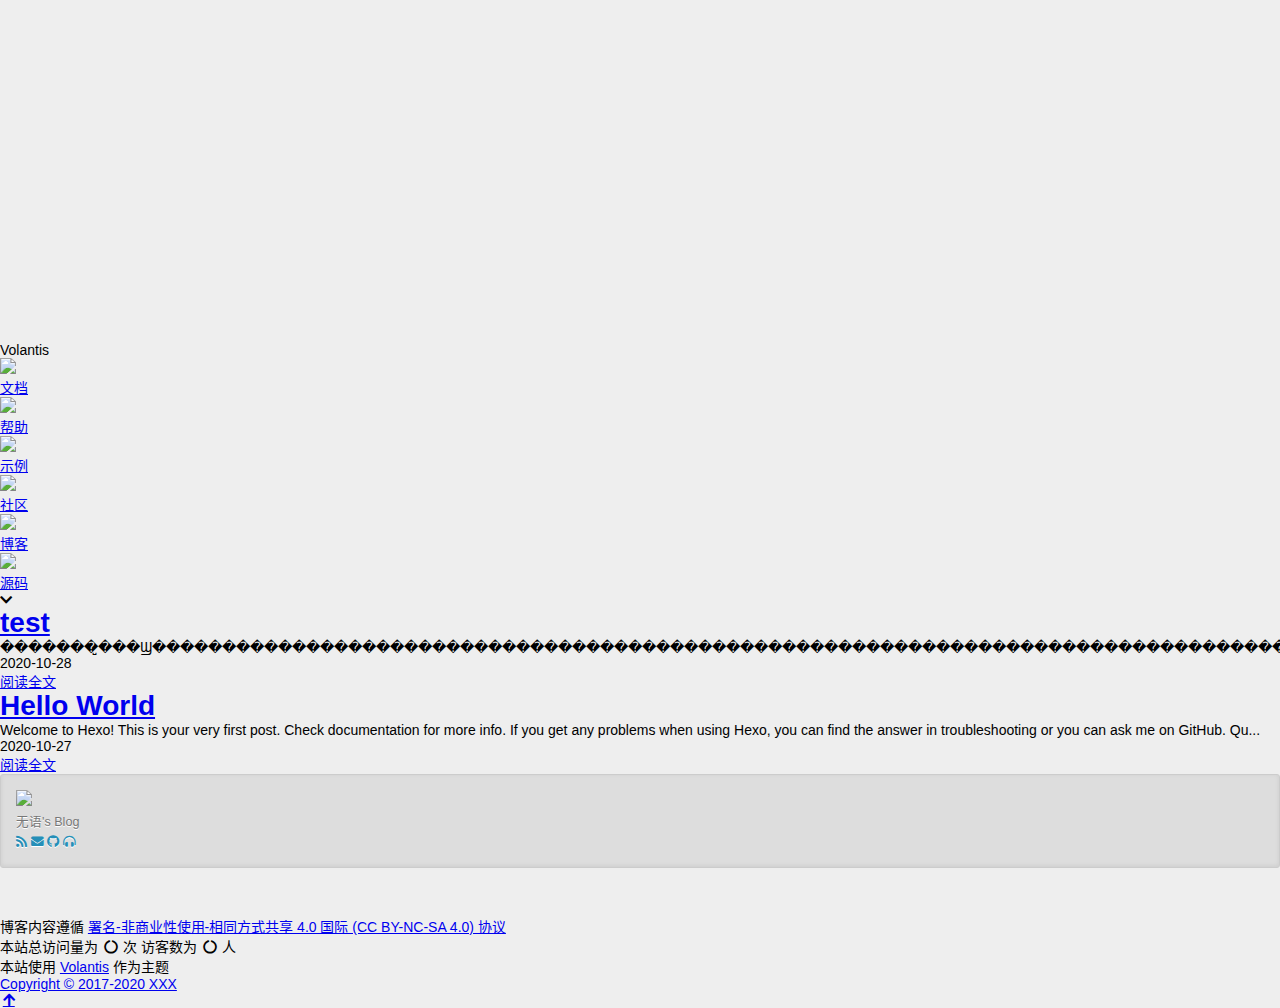
==== commit 207c1135: "Site updated: 2020-10-31 11:56:19" ====
--- a/index.html
+++ b/index.html
@@ -1,727 +1,1402 @@
 <!DOCTYPE html>
-
-
-
-  
-
-
-<html class="theme-next muse use-motion" lang="zh-CN">
-<head>
-  <meta charset="UTF-8"/>
-<meta http-equiv="X-UA-Compatible" content="IE=edge" />
-<meta name="viewport" content="width=device-width, initial-scale=1, maximum-scale=1"/>
-<meta name="theme-color" content="#222">
-
-
-
-
-
-
-
-
-
-<meta http-equiv="Cache-Control" content="no-transform" />
-<meta http-equiv="Cache-Control" content="no-siteapp" />
-
-
-
-
-
-
-
-
-
-
-
-
-
-
-
-
-
-
-
-
-
-
-<link href="/lib/font-awesome/css/font-awesome.min.css?v=4.6.2" rel="stylesheet" type="text/css" />
-
-<link href="/css/main.css?v=6.0.0" rel="stylesheet" type="text/css" />
-
-
-  <link rel="apple-touch-icon" sizes="180x180" href="/images/apple-touch-icon-next.png?v=6.0.0">
-
-
-  <link rel="icon" type="image/png" sizes="32x32" href="/images/favicon-32x32-next.png?v=6.0.0">
-
-
-  <link rel="icon" type="image/png" sizes="16x16" href="/images/favicon-16x16-next.png?v=6.0.0">
-
-
-  <link rel="mask-icon" href="/images/logo.svg?v=6.0.0" color="#222">
-
-
-
-
-
-  <meta name="keywords" content="Hexo, NexT" />
-
-
-
-
-
-
-
-
-
-
-<meta name="description" content="�������̺���Ϣ����������������������������������������������������������������������������������������������������������������Ҿ���uuuuuuuuuuuuuuuuuuuuu��">
-<meta property="og:type" content="article">
-<meta property="og:title" content="test">
-<meta property="og:url" content="http://example.com/2020/10/28/test/index.html">
-<meta property="og:site_name" content="无语&#39;s Blog">
-<meta property="og:description" content="�������̺���Ϣ����������������������������������������������������������������������������������������������������������������Ҿ���uuuuuuuuuuuuuuuuuuuuu��">
-<meta property="og:locale" content="zh_CN">
-<meta property="article:published_time" content="2020-10-28T13:25:50.000Z">
-<meta property="article:modified_time" content="2020-10-28T13:27:00.010Z">
-<meta property="article:author" content="无语">
-<meta name="twitter:card" content="summary">
-
-
-
-<script type="text/javascript" id="hexo.configurations">
-  var NexT = window.NexT || {};
-  var CONFIG = {
-    root: '',
-    scheme: 'Muse',
-    version: '6.0.0',
-    sidebar: {"position":"left","display":"post","offset":12,"b2t":false,"scrollpercent":false,"onmobile":false},
-    fancybox: false,
-    fastclick: false,
-    lazyload: false,
-    tabs: true,
-    motion: {"enable":true,"async":false,"transition":{"post_block":"fadeIn","post_header":"slideDownIn","post_body":"slideDownIn","coll_header":"slideLeftIn","sidebar":"slideUpIn"}},
-    duoshuo: {
-      userId: '0',
-      author: 'Author'
-    },
-    algolia: {
-      applicationID: '',
-      apiKey: '',
-      indexName: '',
-      hits: {"per_page":10},
-      labels: {"input_placeholder":"Search for Posts","hits_empty":"We didn't find any results for the search: ${query}","hits_stats":"${hits} results found in ${time} ms"}
-    }
-  };
-</script>
-
-
-
-  <link rel="canonical" href="http://example.com/2020/10/28/test/"/>
-
-
-
-
-
-  <title>无语's Blog</title>
-  
-
-
-
-
-
-
-
-
-<meta name="generator" content="Hexo 5.2.0"></head>
-
-<body itemscope itemtype="http://schema.org/WebPage" lang="zh-CN">
-
-  
-  
-    
-  
-
-  <div class="container sidebar-position-left 
-  page-home">
-    <div class="headband"></div>
-
-    <header id="header" class="header" itemscope itemtype="http://schema.org/WPHeader">
-      <div class="header-inner"> <div class="site-brand-wrapper">
-  <div class="site-meta ">
-    
-
-    <div class="custom-logo-site-title">
-      <a href="/"  class="brand" rel="start">
-        <span class="logo-line-before"><i></i></span>
-        <span class="site-title">无语's Blog</span>
-        <span class="logo-line-after"><i></i></span>
-      </a>
+<html lang="zh-CN">
+<head hexo-theme='https://github.com/volantis-x/hexo-theme-volantis/tree/4.1.2'>
+  <meta charset="utf-8">
+  <!-- SEO相关 -->
+  
+    
+      
+        <meta name="robots" content="index,follow">
+      
+    
+  
+  <!-- 渲染优化 -->
+  <meta http-equiv='x-dns-prefetch-control' content='on' />
+  <link rel='dns-prefetch' href='https://cdn.jsdelivr.net'>
+  <link rel="preconnect" href="https://cdn.jsdelivr.net" crossorigin>
+  <meta name="renderer" content="webkit">
+  <meta name="force-rendering" content="webkit">
+  <meta http-equiv="X-UA-Compatible" content="IE=Edge,chrome=1">
+  <meta name="HandheldFriendly" content="True" >
+  <meta name="apple-mobile-web-app-capable" content="yes">
+  <meta name="viewport" content="width=device-width, initial-scale=1, maximum-scale=1">
+
+  <!-- 页面元数据 -->
+  
+  <title>无语&#39;s Blog</title>
+  
+
+  
+    <meta name="description" content="分享一些有趣♂的东西或事">
+  
+
+  <!-- feed -->
+  
+
+  <!-- import meta -->
+  
+
+  <!-- link -->
+  
+    
+<link rel="stylesheet" href="https://cdn.jsdelivr.net/npm/@fortawesome/fontawesome-free@5.14/css/all.min.css">
+
+  
+  
+
+  
+
+  
+
+  
+
+  
+
+  <!-- import link -->
+  
+
+  
+  
+    
+<link rel="stylesheet" href="/css/style.css">
+
+  
+
+  <script id="loadcss"></script>
+
+</head>
+
+<body>
+  
+
+<header id="l_header" class="l_header auto shadow blur " style='opacity: 0' >
+  <div class='container'>
+  <div id='wrapper'>
+    <div class='nav-sub'>
+      <p class="title"></p>
+      <ul class='switcher nav-list-h m-phone' id="pjax-header-nav-list">
+        <li><a id="s-comment" class="fas fa-comments fa-fw" target="_self" href='javascript:void(0)'></a></li>
+        
+          <li><a id="s-toc" class="s-toc fas fa-list fa-fw" target="_self" href='javascript:void(0)'></a></li>
+        
+      </ul>
     </div>
-      
-        <p class="site-subtitle">一个有趣♂的小博客</p>
-      
+		<div class="nav-main">
+      
+        
+        <a class="title flat-box" target="_self" href='/'>
+          
+            <img no-lazy class='logo' src='https://cdn.jsdelivr.net/gh/volantis-x/cdn-org/blog/Logo-NavBar@3x.png'/>
+          
+          
+          
+        </a>
+      
+
+			<div class='menu navigation'>
+				<ul class='nav-list-h m-pc'>
+          
+          
+          
+            
+            
+              <li>
+                <a class="menuitem flat-box faa-parent animated-hover" href=/
+                  
+                  
+                  
+                    id="home"
+                  >
+                  <i class='fas fa-rss fa-fw'></i>博客
+                </a>
+                
+              </li>
+            
+          
+          
+            
+            
+              <li>
+                <a class="menuitem flat-box faa-parent animated-hover" href=/categories/
+                  
+                  
+                  
+                    id="categories"
+                  >
+                  <i class='fas fa-folder-open fa-fw'></i>分类
+                </a>
+                
+              </li>
+            
+          
+          
+            
+            
+              <li>
+                <a class="menuitem flat-box faa-parent animated-hover" href=/tags/
+                  
+                  
+                  
+                    id="tags"
+                  >
+                  <i class='fas fa-tags fa-fw'></i>标签
+                </a>
+                
+              </li>
+            
+          
+          
+            
+            
+              <li>
+                <a class="menuitem flat-box faa-parent animated-hover" href=/archives/
+                  
+                  
+                  
+                    id="archives"
+                  >
+                  <i class='fas fa-archive fa-fw'></i>归档
+                </a>
+                
+              </li>
+            
+          
+          
+            
+            
+              <li>
+                <a class="menuitem flat-box faa-parent animated-hover" href=/friends/
+                  
+                  
+                  
+                    id="friends"
+                  >
+                  <i class='fas fa-link fa-fw'></i>友链
+                </a>
+                
+              </li>
+            
+          
+          
+            
+            
+              <li>
+                <a class="menuitem flat-box faa-parent animated-hover" href=/about/
+                  
+                  
+                  
+                    id="about"
+                  >
+                  <i class='fas fa-info-circle fa-fw'></i>关于
+                </a>
+                
+              </li>
+            
+          
+          
+				</ul>
+			</div>
+
+      <div class="m_search">
+        <form name="searchform" class="form u-search-form">
+          <i class="icon fas fa-search fa-fw"></i>
+          <input type="text" class="input u-search-input" placeholder="Search..." />
+        </form>
+      </div>
+
+			<ul class='switcher nav-list-h m-phone'>
+				
+					<li><a class="s-search fas fa-search fa-fw" target="_self" href='javascript:void(0)'></a></li>
+				
+				<li>
+          <a class="s-menu fas fa-bars fa-fw" target="_self" href='javascript:void(0)'></a>
+          <ul class="menu-phone list-v navigation white-box">
+            
+              
+            
+              <li>
+                <a class="menuitem flat-box faa-parent animated-hover" href=/
+                  
+                  
+                  
+                    id="home"
+                  >
+                  <i class='fas fa-rss fa-fw'></i>博客
+                </a>
+                
+              </li>
+            
+          
+            
+              
+            
+              <li>
+                <a class="menuitem flat-box faa-parent animated-hover" href=/categories/
+                  
+                  
+                  
+                    id="categories"
+                  >
+                  <i class='fas fa-folder-open fa-fw'></i>分类
+                </a>
+                
+              </li>
+            
+          
+            
+              
+            
+              <li>
+                <a class="menuitem flat-box faa-parent animated-hover" href=/tags/
+                  
+                  
+                  
+                    id="tags"
+                  >
+                  <i class='fas fa-tags fa-fw'></i>标签
+                </a>
+                
+              </li>
+            
+          
+            
+              
+            
+              <li>
+                <a class="menuitem flat-box faa-parent animated-hover" href=/archives/
+                  
+                  
+                  
+                    id="archives"
+                  >
+                  <i class='fas fa-archive fa-fw'></i>归档
+                </a>
+                
+              </li>
+            
+          
+            
+              
+            
+              <li>
+                <a class="menuitem flat-box faa-parent animated-hover" href=/friends/
+                  
+                  
+                  
+                    id="friends"
+                  >
+                  <i class='fas fa-link fa-fw'></i>友链
+                </a>
+                
+              </li>
+            
+          
+            
+              
+            
+              <li>
+                <a class="menuitem flat-box faa-parent animated-hover" href=/about/
+                  
+                  
+                  
+                    id="about"
+                  >
+                  <i class='fas fa-info-circle fa-fw'></i>关于
+                </a>
+                
+              </li>
+            
+          
+            
+          </ul>
+        </li>
+			</ul>
+		</div>
+	</div>
   </div>
-
-  <div class="site-nav-toggle">
-    <button>
-      <span class="btn-bar"></span>
-      <span class="btn-bar"></span>
-      <span class="btn-bar"></span>
-    </button>
+</header>
+
+  <div id="l_body">
+    <div id="l_cover">
+  
+    
+        <div id="full" class='cover-wrapper  dock' style="display: ;">
+          
+            <div class='cover-bg lazyload placeholder' data-bg="https://cdn.jsdelivr.net/gh/volantis-x/cdn-wallpaper-minimalist/2020/033.jpg"></div>
+          
+          <div class='cover-body'>
+  <div class='top'>
+    
+    
+      <p class="title">Volantis</p>
+    
+    
+  </div>
+  <div class='bottom'>
+    <div class='menu navigation'>
+      <div class='list-h'>
+        
+          
+            <a href="/v4/getting-started/"
+              
+              
+              id="v4getting-started">
+              <img src='https://cdn.jsdelivr.net/gh/twitter/twemoji@13.0/assets/svg/1f5c3.svg'><p>文档</p>
+            </a>
+          
+            <a href="/faqs/"
+              
+              
+              id="faqs">
+              <img src='https://cdn.jsdelivr.net/gh/twitter/twemoji@13.0/assets/svg/1f516.svg'><p>帮助</p>
+            </a>
+          
+            <a href="/examples/"
+              
+              
+              id="examples">
+              <img src='https://cdn.jsdelivr.net/gh/twitter/twemoji@13.0/assets/svg/1f396.svg'><p>示例</p>
+            </a>
+          
+            <a href="/contributors/"
+              
+              
+              id="contributors">
+              <img src='https://cdn.jsdelivr.net/gh/twitter/twemoji@13.0/assets/svg/1f389.svg'><p>社区</p>
+            </a>
+          
+            <a href="/archives/"
+              
+              
+              id="archives">
+              <img src='https://cdn.jsdelivr.net/gh/twitter/twemoji@13.0/assets/svg/1f4f0.svg'><p>博客</p>
+            </a>
+          
+            <a target="_blank" rel="noopener" href="https://github.com/volantis-x/hexo-theme-volantis/"
+              
+              
+              id="https:githubcomvolantis-xhexo-theme-volantis">
+              <img src='https://cdn.jsdelivr.net/gh/twitter/twemoji@13.0/assets/svg/1f9ec.svg'><p>源码</p>
+            </a>
+          
+        
+      </div>
+    </div>
   </div>
 </div>
 
-<nav class="site-nav">
-  
-
-  
-    <ul id="menu" class="menu">
-      
-        
-        <li class="menu-item menu-item-home">
-          <a href="/%20" rel="section">
-            
-              <i class="menu-item-icon fa fa-fw fa-home"></i> <br />
-            
-            Home
+          <div id="scroll-down" style="display: ;"><i class="fa fa-chevron-down scroll-down-effects"></i></div>
+        </div>
+    
+  
+  </div>
+
+    <div id='safearea'>
+      <div class='body-wrapper' id="pjax-container">
+        
+
+<div class='l_main'>
+  
+  <section class="post-list">
+    
+      
+        
+        
+          
+        
+          
+        
+      
+    
+    
+      
+        
+          <div class='post-wrapper'>
+            <div class="post post-v3 white-box reveal shadow">
+  
+  
+  
+  
+    
+    <h2 class="article-title" >
+      <a href="/2020/10/28/test/">
+        test
+      </a>
+    </h2>
+  
+  <div class='md'>
+    
+      
+        �������̺���Ϣ����������������������������������������������������������������������������������������������������������������Ҿ���uuuuuuuuuuuuuuuuuuuuu��
+
+      
+    
+  </div>
+  
+    <div class='meta-v3' line_style='solid'>
+      <div>
+        
+        <time>2020-10-28</time>
+        
+      </div>
+      
+        <div>
+          <a class='readmore' href='/2020/10/28/test/'>
+            阅读全文
           </a>
-        </li>
-      
-        
-        <li class="menu-item menu-item-archives">
-          <a href="/archives/%20" rel="section">
-            
-              <i class="menu-item-icon fa fa-fw fa-archive"></i> <br />
-            
-            Archives
+        </div>
+      
+    </div>
+  
+
+</div>
+
+          </div>
+        
+      
+        
+          <div class='post-wrapper'>
+            <div class="post post-v3 white-box reveal shadow">
+  
+  
+  
+  
+    
+    <h2 class="article-title" >
+      <a href="/2020/10/27/hello-world/">
+        Hello World
+      </a>
+    </h2>
+  
+  <div class='md'>
+    
+      
+        Welcome to Hexo! This is your very first post. Check documentation for more info. If you get any problems when using Hexo, you can find the answer in troubleshooting or you can ask me on GitHub.
+Qu...
+      
+    
+  </div>
+  
+    <div class='meta-v3' line_style='solid'>
+      <div>
+        
+        <time>2020-10-27</time>
+        
+      </div>
+      
+        <div>
+          <a class='readmore' href='/2020/10/27/hello-world/'>
+            阅读全文
           </a>
-        </li>
-      
-
-      
-    </ul>
-  
-
-  
-</nav>
-
-
-
- </div>
-    </header>
-
-    <main id="main" class="main">
-      <div class="main-inner">
-        <div class="content-wrap">
-          <div id="content" class="content">
-            
-  <section id="posts" class="posts-expand">
-    
-      
-
-  
-
-  
-  
-  
-
-  <article class="post post-type-normal" itemscope itemtype="http://schema.org/Article">
-  
-  
-  
-  <div class="post-block">
-    <link itemprop="mainEntityOfPage" href="http://example.com/2020/10/28/test/">
-
-    <span hidden itemprop="author" itemscope itemtype="http://schema.org/Person">
-      <meta itemprop="name" content="">
-      <meta itemprop="description" content="">
-      <meta itemprop="image" content="/images/avatar.gif">
-    </span>
-
-    <span hidden itemprop="publisher" itemscope itemtype="http://schema.org/Organization">
-      <meta itemprop="name" content="无语's Blog">
-    </span>
-
-    
-      <header class="post-header">
-
-        
-        
-          <h1 class="post-title" itemprop="name headline">
-                
-                <a class="post-title-link" href="/2020/10/28/test/" itemprop="url">test</a></h1>
-        
-
-        <div class="post-meta">
-          <span class="post-time">
-            
-              <span class="post-meta-item-icon">
-                <i class="fa fa-calendar-o"></i>
-              </span>
-              
-                <span class="post-meta-item-text">Posted on</span>
-              
-              <time title="Post created" itemprop="dateCreated datePublished" datetime="2020-10-28T21:25:50+08:00">2020-10-28</time>
-            
-
-            
-
-            
-          </span>
-
-          
-
-          
-            
-          
-
-          
-          
-
-          
-
-          
-
-          
-
         </div>
-      </header>
-    
-
-    
-    
-    
-    <div class="post-body" itemprop="articleBody">
-
-      
-      
-
-      
-        
-          
-            <p>�������̺���Ϣ����������������������������������������������������������������������������������������������������������������Ҿ���uuuuuuuuuuuuuuuuuuuuu��</p>
-
-          
-        
       
     </div>
-    
-    
-    
-
-    
-
-    
-
-    
-
-    <footer class="post-footer">
-      
-
-      
-
-      
-
-      
-      
-        <div class="post-eof"></div>
-      
-    </footer>
+  
+
+</div>
+
+          </div>
+        
+      
+    
+  </section>
+  
+    
+  
+
+
+</div>
+<aside class='l_side'>
+  
+  
+    
+    
+
+<section class="widget blogger shadow desktop mobile">
+  <div class='content'>
+    
+      
+        <a class='avatar flat-box rectangle' href='/about/'>
+          <img no-lazy src='https://cdn.jsdelivr.net/gh/volantis-x/cdn-org/blog/Logo-NavBar@3x.png'/>
+        </a>
+      
+    
+    
+      <div class='text'>
+        
+        
+        
+          <p><span id="jinrishici-sentence">无语's Blog</span></p>
+          <script src="https://sdk.jinrishici.com/v2/browser/jinrishici.js" charset="utf-8"></script>
+        
+      </div>
+    
+    
+      <div class="social-wrapper">
+        
+          
+            <a href="/atom.xml"
+              class="social fas fa-rss flat-btn"
+              target="_blank"
+              rel="external nofollow noopener noreferrer">
+              
+            </a>
+          
+        
+          
+            <a href="mailto:me@xxx.com"
+              class="social fas fa-envelope flat-btn"
+              target="_blank"
+              rel="external nofollow noopener noreferrer">
+              
+            </a>
+          
+        
+          
+            <a href="https://github.com/volantis-x/"
+              class="social fab fa-github flat-btn"
+              target="_blank"
+              rel="external nofollow noopener noreferrer">
+              
+            </a>
+          
+        
+          
+            <a href="/"
+              class="social fas fa-headphones-alt flat-btn"
+              target="_blank"
+              rel="external nofollow noopener noreferrer">
+              
+            </a>
+          
+        
+      </div>
+    
   </div>
-  
-  
-  
-  </article>
-
-
-    
-      
-
-  
-
-  
-  
-  
-
-  <article class="post post-type-normal" itemscope itemtype="http://schema.org/Article">
-  
-  
-  
-  <div class="post-block">
-    <link itemprop="mainEntityOfPage" href="http://example.com/2020/10/27/hello-world/">
-
-    <span hidden itemprop="author" itemscope itemtype="http://schema.org/Person">
-      <meta itemprop="name" content="">
-      <meta itemprop="description" content="">
-      <meta itemprop="image" content="/images/avatar.gif">
-    </span>
-
-    <span hidden itemprop="publisher" itemscope itemtype="http://schema.org/Organization">
-      <meta itemprop="name" content="无语's Blog">
-    </span>
-
-    
-      <header class="post-header">
-
-        
-        
-          <h1 class="post-title" itemprop="name headline">
-                
-                <a class="post-title-link" href="/2020/10/27/hello-world/" itemprop="url">Hello World</a></h1>
-        
-
-        <div class="post-meta">
-          <span class="post-time">
-            
-              <span class="post-meta-item-icon">
-                <i class="fa fa-calendar-o"></i>
-              </span>
-              
-                <span class="post-meta-item-text">Posted on</span>
-              
-              <time title="Post created" itemprop="dateCreated datePublished" datetime="2020-10-27T18:40:59+08:00">2020-10-27</time>
-            
-
-            
-
-            
-          </span>
-
-          
-
-          
-            
-          
-
-          
-          
-
-          
-
-          
-
-          
+</section>
+
+  
+
+  
+    
+    
+
+  
+
+  
+    
+    
+
+  
+
+  
+
+
+</aside>
+
+
+
+        
+        
+          <!--此文件用来存放一些不方便取值的变量-->
+<!--思路大概是将值藏到重加载的区域内-->
+
+<script>
+  window.pdata={}
+  pdata.ispage=false;
+  pdata.postTitle="";
+  pdata.commentPath="";
+  pdata.commentPlaceholder="";
+
+  var l_header=document.getElementById("l_header");
+  
+  l_header.classList.remove("show");
+  
+</script>
+
+        
+      </div>
+      
+  
+  <footer class="footer clearfix">
+    <br><br>
+    
+      
+        <div class="aplayer-container">
+          
+
 
         </div>
-      </header>
-    
-
-    
-    
-    
-    <div class="post-body" itemprop="articleBody">
-
-      
-      
-
-      
-        
-          
-            <p>Welcome to <a target="_blank" rel="noopener" href="https://hexo.io/">Hexo</a>! This is your very first post. Check <a target="_blank" rel="noopener" href="https://hexo.io/docs/">documentation</a> for more info. If you get any problems when using Hexo, you can find the answer in <a target="_blank" rel="noopener" href="https://hexo.io/docs/troubleshooting.html">troubleshooting</a> or you can ask me on <a target="_blank" rel="noopener" href="https://github.com/hexojs/hexo/issues">GitHub</a>.</p>
-<h2 id="Quick-Start"><a href="#Quick-Start" class="headerlink" title="Quick Start"></a>Quick Start</h2><h3 id="Create-a-new-post"><a href="#Create-a-new-post" class="headerlink" title="Create a new post"></a>Create a new post</h3><figure class="highlight bash"><table><tr><td class="gutter"><pre><span class="line">1</span><br></pre></td><td class="code"><pre><span class="line">$ hexo new <span class="string">&quot;My New Post&quot;</span></span><br></pre></td></tr></table></figure>
-
-<p>More info: <a target="_blank" rel="noopener" href="https://hexo.io/docs/writing.html">Writing</a></p>
-<h3 id="Run-server"><a href="#Run-server" class="headerlink" title="Run server"></a>Run server</h3><figure class="highlight bash"><table><tr><td class="gutter"><pre><span class="line">1</span><br></pre></td><td class="code"><pre><span class="line">$ hexo server</span><br></pre></td></tr></table></figure>
-
-<p>More info: <a target="_blank" rel="noopener" href="https://hexo.io/docs/server.html">Server</a></p>
-<h3 id="Generate-static-files"><a href="#Generate-static-files" class="headerlink" title="Generate static files"></a>Generate static files</h3><figure class="highlight bash"><table><tr><td class="gutter"><pre><span class="line">1</span><br></pre></td><td class="code"><pre><span class="line">$ hexo generate</span><br></pre></td></tr></table></figure>
-
-<p>More info: <a target="_blank" rel="noopener" href="https://hexo.io/docs/generating.html">Generating</a></p>
-<h3 id="Deploy-to-remote-sites"><a href="#Deploy-to-remote-sites" class="headerlink" title="Deploy to remote sites"></a>Deploy to remote sites</h3><figure class="highlight bash"><table><tr><td class="gutter"><pre><span class="line">1</span><br></pre></td><td class="code"><pre><span class="line">$ hexo deploy</span><br></pre></td></tr></table></figure>
-
-<p>More info: <a target="_blank" rel="noopener" href="https://hexo.io/docs/one-command-deployment.html">Deployment</a></p>
-
-          
-        
-      
-    </div>
-    
-    
-    
-
-    
-
-    
-
-    
-
-    <footer class="post-footer">
-      
-
-      
-
-      
-
-      
-      
-        <div class="post-eof"></div>
-      
-    </footer>
-  </div>
-  
-  
-  
-  </article>
-
-
-    
-  </section>
-
-  
-
-
-          </div>
-          
-
-
-          
-
+      
+    
+      
+        <br>
+        <div class="social-wrapper">
+          
+            
+          
+            
+          
+            
+          
         </div>
-        
-          
-  
-  <div class="sidebar-toggle">
-    <div class="sidebar-toggle-line-wrap">
-      <span class="sidebar-toggle-line sidebar-toggle-line-first"></span>
-      <span class="sidebar-toggle-line sidebar-toggle-line-middle"></span>
-      <span class="sidebar-toggle-line sidebar-toggle-line-last"></span>
+      
+    
+      
+        <div><p>博客内容遵循 <a target="_blank" rel="noopener" href="https://creativecommons.org/licenses/by-nc-sa/4.0/deed.zh">署名-非商业性使用-相同方式共享 4.0 国际 (CC BY-NC-SA 4.0) 协议</a></p>
+</div>
+      
+    
+      
+        
+          <div><p><span id="lc-sv">本站总访问量为 <span id='number'><i class="fas fa-circle-notch fa-spin fa-fw" aria-hidden="true"></i></span> 次</span> <span id="lc-uv">访客数为 <span id='number'><i class="fas fa-circle-notch fa-spin fa-fw" aria-hidden="true"></i></span> 人</span></p>
+</div>
+        
+      
+    
+      
+        本站使用
+        <a href="https://github.com/volantis-x/hexo-theme-volantis/tree/4.1.2" target="_blank" class="codename">Volantis</a>
+        作为主题
+      
+    
+      
+        <div class='copyright'>
+        <p><a href="/">Copyright © 2017-2020 XXX</a></p>
+
+        </div>
+      
+    
+  </footer>
+
+
+      <a id="s-top" class="fas fa-arrow-up fa-fw" href='javascript:void(0)'></a>
     </div>
   </div>
-
-  <aside id="sidebar" class="sidebar">
-    
-    <div class="sidebar-inner">
-
-      
-
-      
-
-      <section class="site-overview-wrap sidebar-panel sidebar-panel-active">
-        <div class="site-overview">
-          <div class="site-author motion-element" itemprop="author" itemscope itemtype="http://schema.org/Person">
-            
-              <p class="site-author-name" itemprop="name"></p>
-              <p class="site-description motion-element" itemprop="description"></p>
-          </div>
-
-          <nav class="site-state motion-element">
-
-            
-              <div class="site-state-item site-state-posts">
-              
-                <a href="/archives/%20%7C%7C%20archive">
-              
-                  <span class="site-state-item-count">2</span>
-                  <span class="site-state-item-name">posts</span>
-                </a>
-              </div>
-            
-
-            
-
-            
-
-          </nav>
-
-          
-
-          
-
-          
-          
-
-          
-          
-
-          
-
-        </div>
-      </section>
-
-      
-
-      
-
-    </div>
-  </aside>
-
-
-        
-      </div>
-    </main>
-
-    <footer id="footer" class="footer">
-      <div class="footer-inner">
-        <div class="copyright">&copy; <span itemprop="copyrightYear">2020</span>
-  <span class="with-love">
-    <i class="fa fa-user"></i>
-  </span>
-  <span class="author" itemprop="copyrightHolder">无语</span>
-
-  
-
+  <div>
+    <script>
+window.volantis={};
+/********************脚本懒加载函数********************************/
+function loadScript(src, cb) {
+var HEAD = document.getElementsByTagName('head')[0] || document.documentElement;
+var script = document.createElement('script');
+script.setAttribute('type','text/javascript');
+if (cb) script.onload = cb;
+script.setAttribute('src', src);
+HEAD.appendChild(script);
+}
+//https://github.com/filamentgroup/loadCSS
+var loadCSS = function( href, before, media, attributes ){
+	var doc = window.document;
+	var ss = doc.createElement( "link" );
+	var ref;
+	if( before ){
+		ref = before;
+	}
+	else {
+		var refs = ( doc.body || doc.getElementsByTagName( "head" )[ 0 ] ).childNodes;
+		ref = refs[ refs.length - 1];
+	}
+	var sheets = doc.styleSheets;
+	if( attributes ){
+		for( var attributeName in attributes ){
+			if( attributes.hasOwnProperty( attributeName ) ){
+				ss.setAttribute( attributeName, attributes[attributeName] );
+			}
+		}
+	}
+	ss.rel = "stylesheet";
+	ss.href = href;
+	ss.media = "only x";
+	function ready( cb ){
+		if( doc.body ){
+			return cb();
+		}
+		setTimeout(function(){
+			ready( cb );
+		});
+	}
+	ready( function(){
+		ref.parentNode.insertBefore( ss, ( before ? ref : ref.nextSibling ) );
+	});
+	var onloadcssdefined = function( cb ){
+		var resolvedHref = ss.href;
+		var i = sheets.length;
+		while( i-- ){
+			if( sheets[ i ].href === resolvedHref ){
+				return cb();
+			}
+		}
+		setTimeout(function() {
+			onloadcssdefined( cb );
+		});
+	};
+	function loadCB(){
+		if( ss.addEventListener ){
+			ss.removeEventListener( "load", loadCB );
+		}
+		ss.media = media || "all";
+	}
+	if( ss.addEventListener ){
+		ss.addEventListener( "load", loadCB);
+	}
+	ss.onloadcssdefined = onloadcssdefined;
+	onloadcssdefined( loadCB );
+	return ss;
+};
+</script>
+<!-- required -->
+
+<script src="https://cdn.jsdelivr.net/npm/jquery@3.5/dist/jquery.min.js"></script>
+
+<script>
+  function pjax_fancybox() {
+    $(".md .gallery").find("img").each(function () { //渲染 fancybox
+      var element = document.createElement("a"); // a 标签
+      $(element).attr("class", "fancybox");
+      $(element).attr("pjax-fancybox", "");  // 过滤 pjax
+      $(element).attr("href", $(this).attr("src"));
+      if ($(this).attr("data-original")) {
+        $(element).attr("href", $(this).attr("data-original"));
+      }
+      $(element).attr("data-fancybox", "images");
+      var caption = "";   // 描述信息
+      if ($(this).attr('alt')) {  // 判断当前页面是否存在描述信息
+        $(element).attr('data-caption', $(this).attr('alt'));
+        caption = $(this).attr('alt');
+      }
+      var div = document.createElement("div");
+      $(div).addClass("fancybox");
+      $(this).wrap(div); // 最外层套 div ，其实主要作用还是 class 样式
+      var span = document.createElement("span");
+      $(span).addClass("image-caption");
+      $(span).text(caption); // 加描述
+      $(this).after(span);  // 再套一层描述
+      $(this).wrap(element);  // 最后套 a 标签
+    })
+    $(".md .gallery").find("img").fancybox({
+      selector: '[data-fancybox="images"]',
+      hash: false,
+      loop: false,
+      closeClick: true,
+      helpers: {
+        overlay: {closeClick: true}
+      },
+      buttons: [
+        "zoom",
+        "close"
+      ]
+    });
+  };
+  function SCload_fancybox() {
+    if ($(".md .gallery").find("img").length == 0) return;
+    loadCSS("https://cdn.jsdelivr.net/npm/@fancyapps/fancybox@3.5.7/dist/jquery.fancybox.min.css", document.getElementById("loadcss"));
+    setTimeout(function() {
+      loadScript('https://cdn.jsdelivr.net/gh/fancyapps/fancybox@3.5.7/dist/jquery.fancybox.min.js', pjax_fancybox)
+    }, 1);
+  };
+  $(function () {
+    SCload_fancybox();
+  });
+</script>
+
+
+<!-- internal -->
+
+
+
+
+
+
+
+  <script defer src="https://cdn.jsdelivr.net/npm/vanilla-lazyload@17.1.0/dist/lazyload.min.js"></script>
+<script>
+  // https://www.npmjs.com/package/vanilla-lazyload
+  // Set the options globally
+  // to make LazyLoad self-initialize
+  window.lazyLoadOptions = {
+    elements_selector: ".lazyload",
+    threshold: 0
+  };
+  // Listen to the initialization event
+  // and get the instance of LazyLoad
+  window.addEventListener(
+    "LazyLoad::Initialized",
+    function (event) {
+      window.lazyLoadInstance = event.detail.instance;
+    },
+    false
+  );
+  document.addEventListener('DOMContentLoaded', function () {
+    lazyLoadInstance.update();
+  });
+  document.addEventListener('pjax:complete', function () {
+    lazyLoadInstance.update();
+  });
+</script>
+
+
+
+
+  
+  
+    <script>
+      window.FPConfig = {
+        delay: 0,
+        ignoreKeywords: [],
+        maxRPS: 5,
+        hoverDelay: 25
+      };
+    </script>
+    <script defer src="https://cdn.jsdelivr.net/gh/gijo-varghese/flying-pages@2.1.2/flying-pages.min.js"></script>
+  
+
+
+
+
+
+
+
+
+
+
+  
+  
+<script src="/js/valine.js"></script>
+
+
+<script>
+  var GUEST_INFO = ['nick', 'mail', 'link'];
+  var meta = 'nick,mail,link'.split(',').filter(function (item) {
+    return GUEST_INFO.indexOf(item) > -1
+  });
+  var REQUIRED_FIELDS = ['nick', 'mail', 'link'];
+  var requiredFields = 'nick,mail'.split(',').filter(function (item) {
+    return REQUIRED_FIELDS.indexOf(item) > -1
+  });
+
+  function emoji(path, idx, ext) {
+    return path + "/" + path + "-" + idx + "." + ext;
+  }
+
+  var emojiMaps = {};
+  for (var i = 1; i <= 54; i++) {
+    emojiMaps['tieba-' + i] = emoji('tieba', i, 'png');
+  }
+  for (var i = 1; i <= 101; i++) {
+    emojiMaps['qq-' + i] = emoji('qq', i, 'gif');
+  }
+  for (var i = 1; i <= 116; i++) {
+    emojiMaps['aru-' + i] = emoji('aru', i, 'gif');
+  }
+  for (var i = 1; i <= 125; i++) {
+    emojiMaps['twemoji-' + i] = emoji('twemoji', i, 'png');
+  }
+  for (var i = 1; i <= 4; i++) {
+    emojiMaps['weibo-' + i] = emoji('weibo', i, 'png');
+  }
+
+  function pjax_valine() {
+    if(!document.querySelectorAll("#valine_container")[0])return;
+
+    let pagePlaceholder = pdata.commentPlaceholder || "快来评论吧~";
+
+    let path = pdata.commentPath;
+    if (path.length == 0) {
+      let defaultPath = '';
+      path = defaultPath || decodeURI(window.location.pathname);
+    }
+
+    var valine = new Valine();
+    valine.init({
+      el: '#valine_container',
+      meta: meta,
+      placeholder: pagePlaceholder,
+      path: path,
+      appId: "",
+      appKey: "",
+      pageSize: '10',
+      avatar: 'robohash',
+      lang: 'zh-cn',
+      visitor: 'true',
+      highlight: 'true',
+      mathJax: 'false',
+      enableQQ: 'true',
+      recordIP: 'false',
+      requiredFields: requiredFields,
+      emojiCDN: 'https://cdn.jsdelivr.net/gh/volantis-x/cdn-emoji/valine/',
+      emojiMaps: emojiMaps
+    })
+  }
+
+  $(function () {
+    pjax_valine();
+  });
+</script>
+
+
+
+
+
+  
+<script src="/js/app.js"></script>
+
+
+
+
+  
+    
+<script src="/js/search.js"></script>
+
+  
+
+
+<!-- optional -->
+
+  <script>
+const SearchServiceimagePath="https://cdn.jsdelivr.net/gh/volantis-x/cdn-volantis@master/img/";
+const ROOT =  ("/" || "/").endsWith('/') ? ("/" || "/") : ("//" || "/" );
+(function ($) {
+  
+    customSearch = new HexoSearch({
+      imagePath: SearchServiceimagePath
+    });
+  
+})(jQuery);
+
+</script>
+
+
+
+
+
+
+
+
+
+
+
+  <script defer>
+
+  const LCCounter = {
+    app_id: 'u9j57bwJod4EDmXWdxrwuqQT-MdYXbMMI',
+    app_key: 'jfHtEKVE24j0IVCGHbvuFClp',
+    custom_api_server: '',
+
+    // 查询存储的记录
+    getRecord(Counter, url, title) {
+      return new Promise(function (resolve, reject) {
+        Counter('get', '/classes/Counter?where=' + encodeURIComponent(JSON.stringify({url})))
+          .then(resp => resp.json())
+          .then(({results, code, error}) => {
+            if (code === 401) {
+              throw error;
+            }
+            if (results && results.length > 0) {
+              var record = results[0];
+              resolve(record);
+            } else {
+              Counter('post', '/classes/Counter', {url, title: title, times: 0})
+                .then(resp => resp.json())
+                .then((record, error) => {
+                  if (error) {
+                    throw error;
+                  }
+                  resolve(record);
+                }).catch(error => {
+                console.error('Failed to create', error);
+                reject(error);
+              });
+            }
+          }).catch((error) => {
+          console.error('LeanCloud Counter Error:', error);
+          reject(error);
+        });
+      })
+    },
+
+    // 发起自增请求
+    increment(Counter, incrArr) {
+      return new Promise(function (resolve, reject) {
+        Counter('post', '/batch', {
+          "requests": incrArr
+        }).then((res) => {
+          res = res.json();
+          if (res.error) {
+            throw res.error;
+          }
+          resolve(res);
+        }).catch((error) => {
+          console.error('Failed to save visitor count', error);
+          reject(error);
+        });
+      });
+    },
+
+    // 构建自增请求体
+    buildIncrement(objectId) {
+      return {
+        "method": "PUT",
+        "path": `/1.1/classes/Counter/${ objectId }`,
+        "body": {
+          "times": {
+            '__op': 'Increment',
+            'amount': 1
+          }
+        }
+      }
+    },
+
+    // 校验是否为有效的 UV
+    validUV() {
+      var key = 'LeanCloudUVTimestamp';
+      var flag = localStorage.getItem(key);
+      if (flag) {
+        // 距离标记小于 24 小时则不计为 UV
+        if (new Date().getTime() - parseInt(flag) <= 86400000) {
+          return false;
+        }
+      }
+      localStorage.setItem(key, new Date().getTime().toString());
+      return true;
+    },
+
+    addCount(Counter) {
+      var enableIncr = '' === 'true' && window.location.hostname !== 'localhost';
+      enableIncr = true;
+      var getterArr = [];
+      var incrArr = [];
+      // 请求 PV 并自增
+      var pvCtn = document.querySelector('#lc-sv');
+      if (pvCtn || enableIncr) {
+        var pvGetter = this.getRecord(Counter, 'http://example.com' + '/#lc-sv', 'Visits').then((record) => {
+          incrArr.push(this.buildIncrement(record.objectId))
+          var eles = document.querySelectorAll('#lc-sv #number');
+          if (eles.length > 0) {
+            eles.forEach((el,index,array)=>{
+              el.innerText = record.times + 1;
+              if (pvCtn) {
+                pvCtn.style.display = 'inline';
+              }
+            })
+          }
+        });
+        getterArr.push(pvGetter);
+      }
+
+      // 请求 UV 并自增
+      var uvCtn = document.querySelector('#lc-uv');
+      if (uvCtn || enableIncr) {
+        var uvGetter = this.getRecord(Counter, 'http://example.com' + '/#lc-uv', 'Visitors').then((record) => {
+          var vuv = this.validUV();
+          vuv && incrArr.push(this.buildIncrement(record.objectId))
+          var eles = document.querySelectorAll('#lc-uv #number');
+          if (eles.length > 0) {
+            eles.forEach((el,index,array)=>{
+              el.innerText = record.times + (vuv ? 1 : 0);
+              if (uvCtn) {
+                uvCtn.style.display = 'inline';
+              }
+            })
+          }
+        });
+        getterArr.push(uvGetter);
+      }
+
+      // 请求文章的浏览数，如果是当前页面就自增
+      var allPV = document.querySelectorAll('#lc-pv');
+      if (allPV.length > 0 || enableIncr) {
+        for (i = 0; i < allPV.length; i++) {
+          let pv = allPV[i];
+          let title = pv.getAttribute('data-title');
+          var url = 'http://example.com' + pv.getAttribute('data-path');
+          if (url) {
+            var viewGetter = this.getRecord(Counter, url, title).then((record) => {
+              // 是当前页面就自增
+              let curPath = window.location.pathname;
+              if (curPath.includes('index.html')) {
+                curPath = curPath.substring(0, curPath.lastIndexOf('index.html'));
+              }
+              if (pv.getAttribute('data-path') == curPath) {
+                incrArr.push(this.buildIncrement(record.objectId));
+              }
+              if (pv) {
+                var ele = pv.querySelector('#lc-pv #number');
+                if (ele) {
+                  if (pv.getAttribute('data-path') == curPath) {
+                    ele.innerText = (record.times || 0) + 1;
+                  } else {
+                    ele.innerText = record.times || 0;
+                  }
+                  pv.style.display = 'inline';
+                }
+              }
+            });
+            getterArr.push(viewGetter);
+          }
+        }
+      }
+
+      // 如果启动计数自增，批量发起自增请求
+      if (enableIncr) {
+        Promise.all(getterArr).then(() => {
+          incrArr.length > 0 && this.increment(Counter, incrArr);
+        })
+      }
+
+    },
+
+
+    fetchData(api_server) {
+      var Counter = (method, url, data) => {
+        return fetch(`${ api_server }/1.1${ url }`, {
+          method,
+          headers: {
+            'X-LC-Id': this.app_id,
+            'X-LC-Key': this.app_key,
+            'Content-Type': 'application/json',
+          },
+          body: JSON.stringify(data)
+        });
+      };
+      this.addCount(Counter);
+    },
+
+    refreshCounter() {
+      var api_server = this.app_id.slice(-9) !== '-MdYXbMMI' ? this.custom_api_server : `https://${ this.app_id.slice(0, 8).toLowerCase() }.api.lncldglobal.com`;
+      if (api_server) {
+        this.fetchData(api_server);
+      } else {
+        fetch('https://app-router.leancloud.cn/2/route?appId=' + this.app_id)
+          .then(resp => resp.json())
+          .then(({api_server}) => {
+            this.fetchData('https://' + api_server);
+          });
+      }
+    }
+
+  };
+
+  LCCounter.refreshCounter();
+
+  document.addEventListener('pjax:complete', function () {
+    LCCounter.refreshCounter();
+  });
+</script>
+
+
+
+
+
+
+
+
+<script>
+function listennSidebarTOC() {
+  const navItems = document.querySelectorAll(".toc li");
+  if (!navItems.length) return;
+  const sections = [...navItems].map((element) => {
+    const link = element.querySelector(".toc-link");
+    const target = document.getElementById(
+      decodeURI(link.getAttribute("href")).replace("#", "")
+    );
+    link.addEventListener("click", (event) => {
+      event.preventDefault();
+      window.scrollTo({
+		top: target.offsetTop + 100,
+		
+		behavior: "smooth"
+		
+	  });
+    });
+    return target;
+  });
+
+  function activateNavByIndex(target) {
+    if (target.classList.contains("active-current")) return;
+
+    document.querySelectorAll(".toc .active").forEach((element) => {
+      element.classList.remove("active", "active-current");
+    });
+    target.classList.add("active", "active-current");
+    let parent = target.parentNode;
+    while (!parent.matches(".toc")) {
+      if (parent.matches("li")) parent.classList.add("active");
+      parent = parent.parentNode;
+    }
+  }
+
+  function findIndex(entries) {
+    let index = 0;
+    let entry = entries[index];
+    if (entry.boundingClientRect.top > 0) {
+      index = sections.indexOf(entry.target);
+      return index === 0 ? 0 : index - 1;
+    }
+    for (; index < entries.length; index++) {
+      if (entries[index].boundingClientRect.top <= 0) {
+        entry = entries[index];
+      } else {
+        return sections.indexOf(entry.target);
+      }
+    }
+    return sections.indexOf(entry.target);
+  }
+
+  function createIntersectionObserver(marginTop) {
+    marginTop = Math.floor(marginTop + 10000);
+    let intersectionObserver = new IntersectionObserver(
+      (entries, observe) => {
+        let scrollHeight = document.documentElement.scrollHeight + 100;
+        if (scrollHeight > marginTop) {
+          observe.disconnect();
+          createIntersectionObserver(scrollHeight);
+          return;
+        }
+        let index = findIndex(entries);
+        activateNavByIndex(navItems[index]);
+      },
+      {
+        rootMargin: marginTop + "px 0px -100% 0px",
+        threshold: 0,
+      }
+    );
+    sections.forEach((element) => {
+      element && intersectionObserver.observe(element);
+    });
+  }
+  createIntersectionObserver(document.documentElement.scrollHeight);
+}
+
+document.addEventListener("DOMContentLoaded", listennSidebarTOC);
+document.addEventListener("pjax:success", listennSidebarTOC);
+</script>
+
+<!-- more -->
+
+
+
+
+    
+      
+
+
+<script src="https://cdn.jsdelivr.net/npm/pjax@0.2.8/pjax.min.js"></script>
+
+<!-- 样式位于：source/css/_third-party/pjaxanimate.styl -->
+
+<div class="pjax-animate">
+  
+    <script src="https://cdn.jsdelivr.net/npm/nprogress@0.2.0/nprogress.min.js"></script>
+    <div id="loading-bar-wrapper"><script>NProgress.configure({parent:"#loading-bar-wrapper",trickleSpeed: 100})</script></div>
+    <script>
+      window.ShowLoading = function() {
+        NProgress.start();
+      };
+      window.HideLoading = function() {
+        NProgress.done();
+      }
+    </script>
   
 </div>
 
-
-  <div class="powered-by">Powered by <a class="theme-link" target="_blank" href="https://hexo.io">Hexo</a></div>
-
-
-
-  <span class="post-meta-divider">|</span>
-
-
-
-  <div class="theme-info">Theme &mdash; <a class="theme-link" target="_blank" href="https://github.com/theme-next/hexo-theme-next">NexT.Muse</a> v6.0.0</div>
-
-
-
-
-        
-
-
-
-
-
-
-
-        
-      </div>
-    </footer>
-
-    
-      <div class="back-to-top">
-        <i class="fa fa-arrow-up"></i>
-        
-      </div>
-    
-
-    
-
+<script>
+    var pjax;
+    document.addEventListener('DOMContentLoaded', function () {
+      pjax = new Pjax({
+        elements: 'a[href]:not([href^="#"]):not([href="javascript:void(0)"]):not([pjax-fancybox])',
+        selectors: [
+          "title",
+          "#l_cover",
+          "#pjax-container",
+          "#pjax-header-nav-list"
+        ],
+        cacheBust: false,   // url 地址追加时间戳，用以避免浏览器缓存
+        timeout: 5000
+      });
+    });
+
+    document.addEventListener('pjax:send', function (e) {
+      //window.stop(); // 相当于点击了浏览器的停止按钮
+
+      try {
+        var currentUrl = window.location.pathname;
+        var targetUrl = e.triggerElement.href;
+        var banUrl = [""];
+        if (banUrl[0] != "") {
+          banUrl.forEach(item => {
+            if(currentUrl.indexOf(item) != -1 || targetUrl.indexOf(item) != -1) {
+              window.location.href = targetUrl;
+            }
+          });
+        }
+      } catch (error) {}
+
+      window.subData = null; // 移除标题（用于一二级导航栏切换处）
+      if (typeof $.fancybox != "undefined") {
+        $.fancybox.close();    // 关闭弹窗
+      }
+      volantis.$switcher.removeClass('active'); // 关闭移动端激活的搜索框
+      volantis.$header.removeClass('z_search-open'); // 关闭移动端激活的搜索框
+      volantis.$wrapper.removeClass('sub'); // 跳转页面时关闭二级导航
+
+      // 解绑事件 避免重复监听
+      volantis.$topBtn.unbind('click');
+      $('.menu a').unbind('click');
+      $(window).unbind('resize');
+      $(window).unbind('scroll');
+      $(document).unbind('scroll');
+      $(document).unbind('click');
+      $('body').unbind('click');
+      window.ShowLoading();
+    });
+
+    document.addEventListener('pjax:complete', function () {
+      // 关于百度统计对 SPA 页面的处理：
+      // 方案一：百度统计>管理>单页应用设置中，打开开启按钮即可对SPA进行统计。 https://tongji.baidu.com/web/help/article?id=324
+      // 方案二：取消注释下列代码。 https://tongji.baidu.com/web/help/article?id=235
+      // 
+
+      // 关于谷歌统计对 SPA 页面的处理：
+      // 当应用以动态方式加载内容并更新地址栏中的网址时，也应该更新通过 gtag.js 存储的网页网址。
+      // https://developers.google.cn/analytics/devguides/collection/gtagjs/single-page-applications?hl=zh-cn
+      
+
+      $('.nav-main').find('.list-v').not('.menu-phone').removeAttr("style",""); // 移除小尾巴的移除
+      $('.menu-phone.list-v').removeAttr("style",""); // 移除小尾巴的移除
+      $('script[data-pjax], .pjax-reload script').each(function () {
+        $(this).parent().append($(this).remove());
+      });
+      try{
+          if (typeof $.fancybox == "undefined") {
+            SCload_fancybox();
+          } else {
+            pjax_fancybox();
+          }
+        
+        
+        
+        
+        
+        
+          pjax_valine();
+        
+        
+        
+        
+      } catch (e) {
+        console.log(e);
+      }
+      window.HideLoading();
+    });
+
+    document.addEventListener('pjax:error', function (e) {
+      window.HideLoading();
+      window.location.href = e.triggerElement.href;
+    });
+</script>
+
+    
   </div>
-
-  
-
-<script type="text/javascript">
-  if (Object.prototype.toString.call(window.Promise) !== '[object Function]') {
-    window.Promise = null;
-  }
-</script>
-
-
-
-
-
-
-
-
-
-
-
-
-
-
-
-
-
-
-
-
-
-
-
-
-  
-  
-    <script type="text/javascript" src="/lib/jquery/index.js?v=2.1.3"></script>
-  
-
-  
-  
-    <script type="text/javascript" src="/lib/velocity/velocity.min.js?v=1.2.1"></script>
-  
-
-  
-  
-    <script type="text/javascript" src="/lib/velocity/velocity.ui.min.js?v=1.2.1"></script>
-  
-
-
-  
-
-
-  <script type="text/javascript" src="/js/src/utils.js?v=6.0.0"></script>
-
-  <script type="text/javascript" src="/js/src/motion.js?v=6.0.0"></script>
-
-
-
-  
-  
-
-  
-
-  
-
-
-  <script type="text/javascript" src="/js/src/bootstrap.js?v=6.0.0"></script>
-
-
-
-  
-
-
-  
-
-
-
-
-	
-
-
-
-
-
-  
-
-
-
-
-
-  
-
-
-
-
-
-
-
-
-
-
-
-
-  
-
-
-
-
-
-  
-
-  
-
-  
-
-  
-  
-
-  
-
-  
-
-  
-
 </body>
 </html>
--- a/css/style.css
+++ b/css/style.css
@@ -0,0 +1,1374 @@
+body {
+  width: 100%;
+}
+body:before,
+body:after {
+  content: "";
+  display: table;
+}
+body:after {
+  clear: both;
+}
+html,
+body,
+div,
+span,
+applet,
+object,
+iframe,
+h1,
+h2,
+h3,
+h4,
+h5,
+h6,
+p,
+blockquote,
+pre,
+a,
+abbr,
+acronym,
+address,
+big,
+cite,
+code,
+del,
+dfn,
+em,
+img,
+ins,
+kbd,
+q,
+s,
+samp,
+small,
+strike,
+strong,
+sub,
+sup,
+tt,
+var,
+dl,
+dt,
+dd,
+ol,
+ul,
+li,
+fieldset,
+form,
+label,
+legend,
+table,
+caption,
+tbody,
+tfoot,
+thead,
+tr,
+th,
+td {
+  margin: 0;
+  padding: 0;
+  border: 0;
+  outline: 0;
+  font-weight: inherit;
+  font-style: inherit;
+  font-family: inherit;
+  font-size: 100%;
+  vertical-align: baseline;
+}
+body {
+  line-height: 1;
+  color: #000;
+  background: #fff;
+}
+ol,
+ul {
+  list-style: none;
+}
+table {
+  border-collapse: separate;
+  border-spacing: 0;
+  vertical-align: middle;
+}
+caption,
+th,
+td {
+  text-align: left;
+  font-weight: normal;
+  vertical-align: middle;
+}
+a img {
+  border: none;
+}
+input,
+button {
+  margin: 0;
+  padding: 0;
+}
+input::-moz-focus-inner,
+button::-moz-focus-inner {
+  border: 0;
+  padding: 0;
+}
+@font-face {
+  font-family: FontAwesome;
+  font-style: normal;
+  font-weight: normal;
+  src: url("fonts/fontawesome-webfont.eot?v=#4.0.3");
+  src: url("fonts/fontawesome-webfont.eot?#iefix&v=#4.0.3") format("embedded-opentype"), url("fonts/fontawesome-webfont.woff?v=#4.0.3") format("woff"), url("fonts/fontawesome-webfont.ttf?v=#4.0.3") format("truetype"), url("fonts/fontawesome-webfont.svg#fontawesomeregular?v=#4.0.3") format("svg");
+}
+html,
+body,
+#container {
+  height: 100%;
+}
+body {
+  background: #eee;
+  font: 14px -apple-system, BlinkMacSystemFont, "Segoe UI", "Roboto", "Oxygen", "Ubuntu", "Cantarell", "Fira Sans", "Droid Sans", "Helvetica Neue", sans-serif;
+  -webkit-text-size-adjust: 100%;
+}
+.outer {
+  max-width: 1220px;
+  margin: 0 auto;
+  padding: 0 20px;
+}
+.outer:before,
+.outer:after {
+  content: "";
+  display: table;
+}
+.outer:after {
+  clear: both;
+}
+.inner {
+  display: inline;
+  float: left;
+  width: 98.33333333333333%;
+  margin: 0 0.833333333333333%;
+}
+.left,
+.alignleft {
+  float: left;
+}
+.right,
+.alignright {
+  float: right;
+}
+.clear {
+  clear: both;
+}
+#container {
+  position: relative;
+}
+.mobile-nav-on {
+  overflow: hidden;
+}
+#wrap {
+  height: 100%;
+  width: 100%;
+  position: absolute;
+  top: 0;
+  left: 0;
+  -webkit-transition: 0.2s ease-out;
+  -moz-transition: 0.2s ease-out;
+  -ms-transition: 0.2s ease-out;
+  transition: 0.2s ease-out;
+  z-index: 1;
+  background: #eee;
+}
+.mobile-nav-on #wrap {
+  left: 280px;
+}
+@media screen and (min-width: 768px) {
+  #main {
+    display: inline;
+    float: left;
+    width: 73.33333333333333%;
+    margin: 0 0.833333333333333%;
+  }
+}
+.article-date,
+.article-category-link,
+.archive-year,
+.widget-title {
+  text-decoration: none;
+  text-transform: uppercase;
+  letter-spacing: 2px;
+  color: #999;
+  margin-bottom: 1em;
+  margin-left: 5px;
+  line-height: 1em;
+  text-shadow: 0 1px #fff;
+  font-weight: bold;
+}
+.article-inner,
+.archive-article-inner {
+  background: #fff;
+  -webkit-box-shadow: 1px 2px 3px #ddd;
+  box-shadow: 1px 2px 3px #ddd;
+  border: 1px solid #ddd;
+  border-radius: 3px;
+}
+.article-entry h1,
+.widget h1 {
+  font-size: 2em;
+}
+.article-entry h2,
+.widget h2 {
+  font-size: 1.5em;
+}
+.article-entry h3,
+.widget h3 {
+  font-size: 1.3em;
+}
+.article-entry h4,
+.widget h4 {
+  font-size: 1.2em;
+}
+.article-entry h5,
+.widget h5 {
+  font-size: 1em;
+}
+.article-entry h6,
+.widget h6 {
+  font-size: 1em;
+  color: #999;
+}
+.article-entry hr,
+.widget hr {
+  border: 1px dashed #ddd;
+}
+.article-entry strong,
+.widget strong {
+  font-weight: bold;
+}
+.article-entry em,
+.widget em,
+.article-entry cite,
+.widget cite {
+  font-style: italic;
+}
+.article-entry sup,
+.widget sup,
+.article-entry sub,
+.widget sub {
+  font-size: 0.75em;
+  line-height: 0;
+  position: relative;
+  vertical-align: baseline;
+}
+.article-entry sup,
+.widget sup {
+  top: -0.5em;
+}
+.article-entry sub,
+.widget sub {
+  bottom: -0.2em;
+}
+.article-entry small,
+.widget small {
+  font-size: 0.85em;
+}
+.article-entry acronym,
+.widget acronym,
+.article-entry abbr,
+.widget abbr {
+  border-bottom: 1px dotted;
+}
+.article-entry ul,
+.widget ul,
+.article-entry ol,
+.widget ol,
+.article-entry dl,
+.widget dl {
+  margin: 0 20px;
+  line-height: 1.6em;
+}
+.article-entry ul ul,
+.widget ul ul,
+.article-entry ol ul,
+.widget ol ul,
+.article-entry ul ol,
+.widget ul ol,
+.article-entry ol ol,
+.widget ol ol {
+  margin-top: 0;
+  margin-bottom: 0;
+}
+.article-entry ul,
+.widget ul {
+  list-style: disc;
+}
+.article-entry ol,
+.widget ol {
+  list-style: decimal;
+}
+.article-entry dt,
+.widget dt {
+  font-weight: bold;
+}
+#header {
+  height: 300px;
+  position: relative;
+  border-bottom: 1px solid #ddd;
+}
+#header:before,
+#header:after {
+  content: "";
+  position: absolute;
+  left: 0;
+  right: 0;
+  height: 40px;
+}
+#header:before {
+  top: 0;
+  background: -webkit-linear-gradient(rgba(0,0,0,0.2), transparent);
+  background: -moz-linear-gradient(rgba(0,0,0,0.2), transparent);
+  background: -ms-linear-gradient(rgba(0,0,0,0.2), transparent);
+  background: linear-gradient(rgba(0,0,0,0.2), transparent);
+}
+#header:after {
+  bottom: 0;
+  background: -webkit-linear-gradient(transparent, rgba(0,0,0,0.2));
+  background: -moz-linear-gradient(transparent, rgba(0,0,0,0.2));
+  background: -ms-linear-gradient(transparent, rgba(0,0,0,0.2));
+  background: linear-gradient(transparent, rgba(0,0,0,0.2));
+}
+#header-outer {
+  height: 100%;
+  position: relative;
+}
+#header-inner {
+  position: relative;
+  overflow: hidden;
+}
+#banner {
+  position: absolute;
+  top: 0;
+  left: 0;
+  width: 100%;
+  height: 100%;
+  background: url("images/banner.jpg") center #000;
+  -webkit-background-size: cover;
+  -moz-background-size: cover;
+  background-size: cover;
+  z-index: -1;
+}
+#header-title {
+  text-align: center;
+  height: 40px;
+  position: absolute;
+  top: 50%;
+  left: 0;
+  margin-top: -20px;
+}
+#logo,
+#subtitle {
+  text-decoration: none;
+  color: #fff;
+  font-weight: 300;
+  text-shadow: 0 1px 4px rgba(0,0,0,0.3);
+}
+#logo {
+  font-size: 40px;
+  line-height: 40px;
+  letter-spacing: 2px;
+}
+#subtitle {
+  font-size: 16px;
+  line-height: 16px;
+  letter-spacing: 1px;
+}
+#subtitle-wrap {
+  margin-top: 16px;
+}
+#main-nav {
+  float: left;
+  margin-left: -15px;
+}
+.nav-icon,
+.main-nav-link {
+  float: left;
+  color: #fff;
+  opacity: 0.6;
+  text-decoration: none;
+  text-shadow: 0 1px rgba(0,0,0,0.2);
+  -webkit-transition: opacity 0.2s;
+  -moz-transition: opacity 0.2s;
+  -ms-transition: opacity 0.2s;
+  transition: opacity 0.2s;
+  display: block;
+  padding: 20px 15px;
+}
+.nav-icon:hover,
+.main-nav-link:hover {
+  opacity: 1;
+}
+.nav-icon {
+  font-family: FontAwesome;
+  text-align: center;
+  font-size: 14px;
+  width: 14px;
+  height: 14px;
+  padding: 20px 15px;
+  position: relative;
+  cursor: pointer;
+}
+.main-nav-link {
+  font-weight: 300;
+  letter-spacing: 1px;
+}
+@media screen and (max-width: 479px) {
+  .main-nav-link {
+    display: none;
+  }
+}
+#main-nav-toggle {
+  display: none;
+}
+#main-nav-toggle:before {
+  content: "\f0c9";
+}
+@media screen and (max-width: 479px) {
+  #main-nav-toggle {
+    display: block;
+  }
+}
+#sub-nav {
+  float: right;
+  margin-right: -15px;
+}
+#nav-rss-link:before {
+  content: "\f09e";
+}
+#nav-search-btn:before {
+  content: "\f002";
+}
+#search-form-wrap {
+  position: absolute;
+  top: 15px;
+  width: 150px;
+  height: 30px;
+  right: -150px;
+  opacity: 0;
+  -webkit-transition: 0.2s ease-out;
+  -moz-transition: 0.2s ease-out;
+  -ms-transition: 0.2s ease-out;
+  transition: 0.2s ease-out;
+}
+#search-form-wrap.on {
+  opacity: 1;
+  right: 0;
+}
+@media screen and (max-width: 479px) {
+  #search-form-wrap {
+    width: 100%;
+    right: -100%;
+  }
+}
+.search-form {
+  position: absolute;
+  top: 0;
+  left: 0;
+  right: 0;
+  background: #fff;
+  padding: 5px 15px;
+  border-radius: 15px;
+  -webkit-box-shadow: 0 0 10px rgba(0,0,0,0.3);
+  box-shadow: 0 0 10px rgba(0,0,0,0.3);
+}
+.search-form-input {
+  border: none;
+  background: none;
+  color: #555;
+  width: 100%;
+  font: 13px -apple-system, BlinkMacSystemFont, "Segoe UI", "Roboto", "Oxygen", "Ubuntu", "Cantarell", "Fira Sans", "Droid Sans", "Helvetica Neue", sans-serif;
+  outline: none;
+}
+.search-form-input::-webkit-search-results-decoration,
+.search-form-input::-webkit-search-cancel-button {
+  -webkit-appearance: none;
+}
+.search-form-submit {
+  position: absolute;
+  top: 50%;
+  right: 10px;
+  margin-top: -7px;
+  font: 13px FontAwesome;
+  border: none;
+  background: none;
+  color: #bbb;
+  cursor: pointer;
+}
+.search-form-submit:hover,
+.search-form-submit:focus {
+  color: #777;
+}
+.article {
+  margin: 50px 0;
+}
+.article-inner {
+  overflow: hidden;
+}
+.article-meta:before,
+.article-meta:after {
+  content: "";
+  display: table;
+}
+.article-meta:after {
+  clear: both;
+}
+.article-date {
+  float: left;
+}
+.article-category {
+  float: left;
+  line-height: 1em;
+  color: #ccc;
+  text-shadow: 0 1px #fff;
+  margin-left: 8px;
+}
+.article-category:before {
+  content: "\2022";
+}
+.article-category-link {
+  margin: 0 12px 1em;
+}
+.article-header {
+  padding: 20px 20px 0;
+}
+.article-title {
+  text-decoration: none;
+  font-size: 2em;
+  font-weight: bold;
+  color: #555;
+  line-height: 1.1em;
+  -webkit-transition: color 0.2s;
+  -moz-transition: color 0.2s;
+  -ms-transition: color 0.2s;
+  transition: color 0.2s;
+}
+a.article-title:hover {
+  color: #258fb8;
+}
+.article-entry {
+  color: #555;
+  padding: 0 20px;
+}
+.article-entry:before,
+.article-entry:after {
+  content: "";
+  display: table;
+}
+.article-entry:after {
+  clear: both;
+}
+.article-entry p,
+.article-entry table {
+  line-height: 1.6em;
+  margin: 1.6em 0;
+}
+.article-entry h1,
+.article-entry h2,
+.article-entry h3,
+.article-entry h4,
+.article-entry h5,
+.article-entry h6 {
+  font-weight: bold;
+}
+.article-entry h1,
+.article-entry h2,
+.article-entry h3,
+.article-entry h4,
+.article-entry h5,
+.article-entry h6 {
+  line-height: 1.1em;
+  margin: 1.1em 0;
+}
+.article-entry a {
+  color: #258fb8;
+  text-decoration: none;
+}
+.article-entry a:hover {
+  text-decoration: underline;
+}
+.article-entry ul,
+.article-entry ol,
+.article-entry dl {
+  margin-top: 1.6em;
+  margin-bottom: 1.6em;
+}
+.article-entry img,
+.article-entry video {
+  max-width: 100%;
+  height: auto;
+  display: block;
+  margin: auto;
+}
+.article-entry iframe {
+  border: none;
+}
+.article-entry table {
+  width: 100%;
+  border-collapse: collapse;
+  border-spacing: 0;
+}
+.article-entry th {
+  font-weight: bold;
+  border-bottom: 3px solid #ddd;
+  padding-bottom: 0.5em;
+}
+.article-entry td {
+  border-bottom: 1px solid #ddd;
+  padding: 10px 0;
+}
+.article-entry blockquote {
+  font-family: Georgia, "Times New Roman", serif;
+  font-size: 1.4em;
+  margin: 1.6em 20px;
+  text-align: center;
+}
+.article-entry blockquote footer {
+  font-size: 14px;
+  margin: 1.6em 0;
+  font-family: -apple-system, BlinkMacSystemFont, "Segoe UI", "Roboto", "Oxygen", "Ubuntu", "Cantarell", "Fira Sans", "Droid Sans", "Helvetica Neue", sans-serif;
+}
+.article-entry blockquote footer cite:before {
+  content: "—";
+  padding: 0 0.5em;
+}
+.article-entry .pullquote {
+  text-align: left;
+  width: 45%;
+  margin: 0;
+}
+.article-entry .pullquote.left {
+  margin-left: 0.5em;
+  margin-right: 1em;
+}
+.article-entry .pullquote.right {
+  margin-right: 0.5em;
+  margin-left: 1em;
+}
+.article-entry .caption {
+  color: #999;
+  display: block;
+  font-size: 0.9em;
+  margin-top: 0.5em;
+  position: relative;
+  text-align: center;
+}
+.article-entry .video-container {
+  position: relative;
+  padding-top: 56.25%;
+  height: 0;
+  overflow: hidden;
+}
+.article-entry .video-container iframe,
+.article-entry .video-container object,
+.article-entry .video-container embed {
+  position: absolute;
+  top: 0;
+  left: 0;
+  width: 100%;
+  height: 100%;
+  margin-top: 0;
+}
+.article-more-link a {
+  display: inline-block;
+  line-height: 1em;
+  padding: 6px 15px;
+  border-radius: 15px;
+  background: #eee;
+  color: #999;
+  text-shadow: 0 1px #fff;
+  text-decoration: none;
+}
+.article-more-link a:hover {
+  background: #258fb8;
+  color: #fff;
+  text-decoration: none;
+  text-shadow: 0 1px #1e7293;
+}
+.article-footer {
+  font-size: 0.85em;
+  line-height: 1.6em;
+  border-top: 1px solid #ddd;
+  padding-top: 1.6em;
+  margin: 0 20px 20px;
+}
+.article-footer:before,
+.article-footer:after {
+  content: "";
+  display: table;
+}
+.article-footer:after {
+  clear: both;
+}
+.article-footer a {
+  color: #999;
+  text-decoration: none;
+}
+.article-footer a:hover {
+  color: #555;
+}
+.article-tag-list-item {
+  float: left;
+  margin-right: 10px;
+}
+.article-tag-list-link:before {
+  content: "#";
+}
+.article-comment-link {
+  float: right;
+}
+.article-comment-link:before {
+  content: "\f075";
+  font-family: FontAwesome;
+  padding-right: 8px;
+}
+.article-share-link {
+  cursor: pointer;
+  float: right;
+  margin-left: 20px;
+}
+.article-share-link:before {
+  content: "\f064";
+  font-family: FontAwesome;
+  padding-right: 6px;
+}
+#article-nav {
+  position: relative;
+}
+#article-nav:before,
+#article-nav:after {
+  content: "";
+  display: table;
+}
+#article-nav:after {
+  clear: both;
+}
+@media screen and (min-width: 768px) {
+  #article-nav {
+    margin: 50px 0;
+  }
+  #article-nav:before {
+    width: 8px;
+    height: 8px;
+    position: absolute;
+    top: 50%;
+    left: 50%;
+    margin-top: -4px;
+    margin-left: -4px;
+    content: "";
+    border-radius: 50%;
+    background: #ddd;
+    -webkit-box-shadow: 0 1px 2px #fff;
+    box-shadow: 0 1px 2px #fff;
+  }
+}
+.article-nav-link-wrap {
+  text-decoration: none;
+  text-shadow: 0 1px #fff;
+  color: #999;
+  -webkit-box-sizing: border-box;
+  -moz-box-sizing: border-box;
+  box-sizing: border-box;
+  margin-top: 50px;
+  text-align: center;
+  display: block;
+}
+.article-nav-link-wrap:hover {
+  color: #555;
+}
+@media screen and (min-width: 768px) {
+  .article-nav-link-wrap {
+    width: 50%;
+    margin-top: 0;
+  }
+}
+@media screen and (min-width: 768px) {
+  #article-nav-newer {
+    float: left;
+    text-align: right;
+    padding-right: 20px;
+  }
+}
+@media screen and (min-width: 768px) {
+  #article-nav-older {
+    float: right;
+    text-align: left;
+    padding-left: 20px;
+  }
+}
+.article-nav-caption {
+  text-transform: uppercase;
+  letter-spacing: 2px;
+  color: #ddd;
+  line-height: 1em;
+  font-weight: bold;
+}
+#article-nav-newer .article-nav-caption {
+  margin-right: -2px;
+}
+.article-nav-title {
+  font-size: 0.85em;
+  line-height: 1.6em;
+  margin-top: 0.5em;
+}
+.article-share-box {
+  position: absolute;
+  display: none;
+  background: #fff;
+  -webkit-box-shadow: 1px 2px 10px rgba(0,0,0,0.2);
+  box-shadow: 1px 2px 10px rgba(0,0,0,0.2);
+  border-radius: 3px;
+  margin-left: -145px;
+  overflow: hidden;
+  z-index: 1;
+}
+.article-share-box.on {
+  display: block;
+}
+.article-share-input {
+  width: 100%;
+  background: none;
+  -webkit-box-sizing: border-box;
+  -moz-box-sizing: border-box;
+  box-sizing: border-box;
+  font: 14px -apple-system, BlinkMacSystemFont, "Segoe UI", "Roboto", "Oxygen", "Ubuntu", "Cantarell", "Fira Sans", "Droid Sans", "Helvetica Neue", sans-serif;
+  padding: 0 15px;
+  color: #555;
+  outline: none;
+  border: 1px solid #ddd;
+  border-radius: 3px 3px 0 0;
+  height: 36px;
+  line-height: 36px;
+}
+.article-share-links {
+  background: #eee;
+}
+.article-share-links:before,
+.article-share-links:after {
+  content: "";
+  display: table;
+}
+.article-share-links:after {
+  clear: both;
+}
+.article-share-twitter,
+.article-share-facebook,
+.article-share-pinterest,
+.article-share-google {
+  width: 50px;
+  height: 36px;
+  display: block;
+  float: left;
+  position: relative;
+  color: #999;
+  text-shadow: 0 1px #fff;
+}
+.article-share-twitter:before,
+.article-share-facebook:before,
+.article-share-pinterest:before,
+.article-share-google:before {
+  font-size: 20px;
+  font-family: FontAwesome;
+  width: 20px;
+  height: 20px;
+  position: absolute;
+  top: 50%;
+  left: 50%;
+  margin-top: -10px;
+  margin-left: -10px;
+  text-align: center;
+}
+.article-share-twitter:hover,
+.article-share-facebook:hover,
+.article-share-pinterest:hover,
+.article-share-google:hover {
+  color: #fff;
+}
+.article-share-twitter:before {
+  content: "\f099";
+}
+.article-share-twitter:hover {
+  background: #00aced;
+  text-shadow: 0 1px #008abe;
+}
+.article-share-facebook:before {
+  content: "\f09a";
+}
+.article-share-facebook:hover {
+  background: #3b5998;
+  text-shadow: 0 1px #2f477a;
+}
+.article-share-pinterest:before {
+  content: "\f0d2";
+}
+.article-share-pinterest:hover {
+  background: #cb2027;
+  text-shadow: 0 1px #a21a1f;
+}
+.article-share-google:before {
+  content: "\f0d5";
+}
+.article-share-google:hover {
+  background: #dd4b39;
+  text-shadow: 0 1px #be3221;
+}
+.article-gallery {
+  background: #000;
+  position: relative;
+}
+.article-gallery-photos {
+  position: relative;
+  overflow: hidden;
+}
+.article-gallery-img {
+  display: none;
+  max-width: 100%;
+}
+.article-gallery-img:first-child {
+  display: block;
+}
+.article-gallery-img.loaded {
+  position: absolute;
+  display: block;
+}
+.article-gallery-img img {
+  display: block;
+  max-width: 100%;
+  margin: 0 auto;
+}
+#comments {
+  background: #fff;
+  -webkit-box-shadow: 1px 2px 3px #ddd;
+  box-shadow: 1px 2px 3px #ddd;
+  padding: 20px;
+  border: 1px solid #ddd;
+  border-radius: 3px;
+  margin: 50px 0;
+}
+#comments a {
+  color: #258fb8;
+}
+.archives-wrap {
+  margin: 50px 0;
+}
+.archives:before,
+.archives:after {
+  content: "";
+  display: table;
+}
+.archives:after {
+  clear: both;
+}
+.archive-year-wrap {
+  margin-bottom: 1em;
+}
+.archives {
+  -webkit-column-gap: 10px;
+  -moz-column-gap: 10px;
+  column-gap: 10px;
+}
+@media screen and (min-width: 480px) and (max-width: 767px) {
+  .archives {
+    -webkit-column-count: 2;
+    -moz-column-count: 2;
+    column-count: 2;
+  }
+}
+@media screen and (min-width: 768px) {
+  .archives {
+    -webkit-column-count: 3;
+    -moz-column-count: 3;
+    column-count: 3;
+  }
+}
+.archive-article {
+  -webkit-column-break-inside: avoid;
+  page-break-inside: avoid;
+  overflow: hidden;
+  break-inside: avoid-column;
+}
+.archive-article-inner {
+  padding: 10px;
+  margin-bottom: 15px;
+}
+.archive-article-title {
+  text-decoration: none;
+  font-weight: bold;
+  color: #555;
+  -webkit-transition: color 0.2s;
+  -moz-transition: color 0.2s;
+  -ms-transition: color 0.2s;
+  transition: color 0.2s;
+  line-height: 1.6em;
+}
+.archive-article-title:hover {
+  color: #258fb8;
+}
+.archive-article-footer {
+  margin-top: 1em;
+}
+.archive-article-date {
+  color: #999;
+  text-decoration: none;
+  font-size: 0.85em;
+  line-height: 1em;
+  margin-bottom: 0.5em;
+  display: block;
+}
+#page-nav {
+  margin: 50px auto;
+  background: #fff;
+  -webkit-box-shadow: 1px 2px 3px #ddd;
+  box-shadow: 1px 2px 3px #ddd;
+  border: 1px solid #ddd;
+  border-radius: 3px;
+  text-align: center;
+  color: #999;
+  overflow: hidden;
+}
+#page-nav:before,
+#page-nav:after {
+  content: "";
+  display: table;
+}
+#page-nav:after {
+  clear: both;
+}
+#page-nav a,
+#page-nav span {
+  padding: 10px 20px;
+  line-height: 1;
+  height: 2ex;
+}
+#page-nav a {
+  color: #999;
+  text-decoration: none;
+}
+#page-nav a:hover {
+  background: #999;
+  color: #fff;
+}
+#page-nav .prev {
+  float: left;
+}
+#page-nav .next {
+  float: right;
+}
+#page-nav .page-number {
+  display: inline-block;
+}
+@media screen and (max-width: 479px) {
+  #page-nav .page-number {
+    display: none;
+  }
+}
+#page-nav .current {
+  color: #555;
+  font-weight: bold;
+}
+#page-nav .space {
+  color: #ddd;
+}
+#footer {
+  background: #262a30;
+  padding: 50px 0;
+  border-top: 1px solid #ddd;
+  color: #999;
+}
+#footer a {
+  color: #258fb8;
+  text-decoration: none;
+}
+#footer a:hover {
+  text-decoration: underline;
+}
+#footer-info {
+  line-height: 1.6em;
+  font-size: 0.85em;
+}
+.article-entry pre,
+.article-entry .highlight {
+  background: #2d2d2d;
+  margin: 0 -20px;
+  padding: 15px 20px;
+  border-style: solid;
+  border-color: #ddd;
+  border-width: 1px 0;
+  overflow: auto;
+  color: #ccc;
+  line-height: 22.400000000000002px;
+}
+.article-entry .highlight .gutter pre,
+.article-entry .gist .gist-file .gist-data .line-numbers {
+  color: #666;
+  font-size: 0.85em;
+}
+.article-entry pre,
+.article-entry code {
+  font-family: "Source Code Pro", Consolas, Monaco, Menlo, Consolas, monospace;
+}
+.article-entry code {
+  background: #eee;
+  text-shadow: 0 1px #fff;
+  padding: 0 0.3em;
+}
+.article-entry pre code {
+  background: none;
+  text-shadow: none;
+  padding: 0;
+}
+.article-entry .highlight pre {
+  border: none;
+  margin: 0;
+  padding: 0;
+}
+.article-entry .highlight table {
+  margin: 0;
+  width: auto;
+}
+.article-entry .highlight td {
+  border: none;
+  padding: 0;
+}
+.article-entry .highlight figcaption {
+  font-size: 0.85em;
+  color: #999;
+  line-height: 1em;
+  margin-bottom: 1em;
+}
+.article-entry .highlight figcaption:before,
+.article-entry .highlight figcaption:after {
+  content: "";
+  display: table;
+}
+.article-entry .highlight figcaption:after {
+  clear: both;
+}
+.article-entry .highlight figcaption a {
+  float: right;
+}
+.article-entry .highlight .gutter pre {
+  text-align: right;
+  padding-right: 20px;
+}
+.article-entry .highlight .line {
+  height: 22.400000000000002px;
+}
+.article-entry .highlight .line.marked {
+  background: #515151;
+}
+.article-entry .gist {
+  margin: 0 -20px;
+  border-style: solid;
+  border-color: #ddd;
+  border-width: 1px 0;
+  background: #2d2d2d;
+  padding: 15px 20px 15px 0;
+}
+.article-entry .gist .gist-file {
+  border: none;
+  font-family: "Source Code Pro", Consolas, Monaco, Menlo, Consolas, monospace;
+  margin: 0;
+}
+.article-entry .gist .gist-file .gist-data {
+  background: none;
+  border: none;
+}
+.article-entry .gist .gist-file .gist-data .line-numbers {
+  background: none;
+  border: none;
+  padding: 0 20px 0 0;
+}
+.article-entry .gist .gist-file .gist-data .line-data {
+  padding: 0 !important;
+}
+.article-entry .gist .gist-file .highlight {
+  margin: 0;
+  padding: 0;
+  border: none;
+}
+.article-entry .gist .gist-file .gist-meta {
+  background: #2d2d2d;
+  color: #999;
+  font: 0.85em -apple-system, BlinkMacSystemFont, "Segoe UI", "Roboto", "Oxygen", "Ubuntu", "Cantarell", "Fira Sans", "Droid Sans", "Helvetica Neue", sans-serif;
+  text-shadow: 0 0;
+  padding: 0;
+  margin-top: 1em;
+  margin-left: 20px;
+}
+.article-entry .gist .gist-file .gist-meta a {
+  color: #258fb8;
+  font-weight: normal;
+}
+.article-entry .gist .gist-file .gist-meta a:hover {
+  text-decoration: underline;
+}
+pre .comment,
+pre .title {
+  color: #999;
+}
+pre .variable,
+pre .attribute,
+pre .tag,
+pre .regexp,
+pre .ruby .constant,
+pre .xml .tag .title,
+pre .xml .pi,
+pre .xml .doctype,
+pre .html .doctype,
+pre .css .id,
+pre .css .class,
+pre .css .pseudo {
+  color: #f2777a;
+}
+pre .number,
+pre .preprocessor,
+pre .built_in,
+pre .literal,
+pre .params,
+pre .constant {
+  color: #f99157;
+}
+pre .class,
+pre .ruby .class .title,
+pre .css .rules .attribute {
+  color: #9c9;
+}
+pre .string,
+pre .value,
+pre .inheritance,
+pre .header,
+pre .ruby .symbol,
+pre .xml .cdata {
+  color: #9c9;
+}
+pre .css .hexcolor {
+  color: #6cc;
+}
+pre .function,
+pre .python .decorator,
+pre .python .title,
+pre .ruby .function .title,
+pre .ruby .title .keyword,
+pre .perl .sub,
+pre .javascript .title,
+pre .coffeescript .title {
+  color: #69c;
+}
+pre .keyword,
+pre .javascript .function {
+  color: #c9c;
+}
+@media screen and (max-width: 479px) {
+  #mobile-nav {
+    position: absolute;
+    top: 0;
+    left: 0;
+    width: 280px;
+    height: 100%;
+    background: #191919;
+    border-right: 1px solid #fff;
+  }
+}
+@media screen and (max-width: 479px) {
+  .mobile-nav-link {
+    display: block;
+    color: #999;
+    text-decoration: none;
+    padding: 15px 20px;
+    font-weight: bold;
+  }
+  .mobile-nav-link:hover {
+    color: #fff;
+  }
+}
+@media screen and (min-width: 768px) {
+  #sidebar {
+    display: inline;
+    float: left;
+    width: 23.333333333333332%;
+    margin: 0 0.833333333333333%;
+  }
+}
+.widget-wrap {
+  margin: 50px 0;
+}
+.widget {
+  color: #777;
+  text-shadow: 0 1px #fff;
+  background: #ddd;
+  -webkit-box-shadow: 0 -1px 4px #ccc inset;
+  box-shadow: 0 -1px 4px #ccc inset;
+  border: 1px solid #ccc;
+  padding: 15px;
+  border-radius: 3px;
+}
+.widget a {
+  color: #258fb8;
+  text-decoration: none;
+}
+.widget a:hover {
+  text-decoration: underline;
+}
+.widget ul ul,
+.widget ol ul,
+.widget dl ul,
+.widget ul ol,
+.widget ol ol,
+.widget dl ol,
+.widget ul dl,
+.widget ol dl,
+.widget dl dl {
+  margin-left: 15px;
+  list-style: disc;
+}
+.widget {
+  line-height: 1.6em;
+  word-wrap: break-word;
+  font-size: 0.9em;
+}
+.widget ul,
+.widget ol {
+  list-style: none;
+  margin: 0;
+}
+.widget ul ul,
+.widget ol ul,
+.widget ul ol,
+.widget ol ol {
+  margin: 0 20px;
+}
+.widget ul ul,
+.widget ol ul {
+  list-style: disc;
+}
+.widget ul ol,
+.widget ol ol {
+  list-style: decimal;
+}
+.category-list-count,
+.tag-list-count,
+.archive-list-count {
+  padding-left: 5px;
+  color: #999;
+  font-size: 0.85em;
+}
+.category-list-count:before,
+.tag-list-count:before,
+.archive-list-count:before {
+  content: "(";
+}
+.category-list-count:after,
+.tag-list-count:after,
+.archive-list-count:after {
+  content: ")";
+}
+.tagcloud a {
+  margin-right: 5px;
+  display: inline-block;
+}
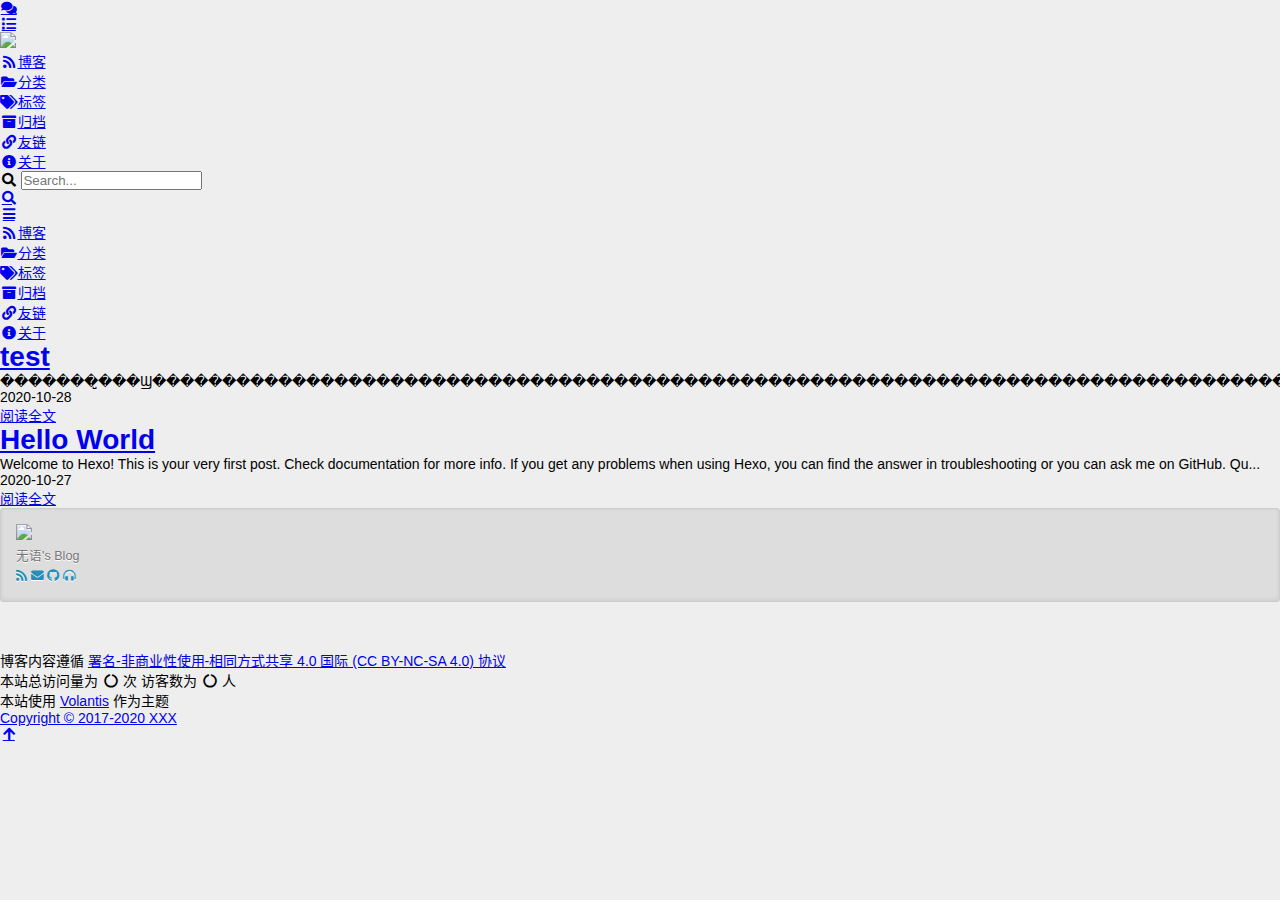
==== commit 5401f02c: "Site updated: 2020-10-31 12:53:00" ====
--- a/index.html
+++ b/index.html
@@ -69,7 +69,7 @@
 <body>
   
 
-<header id="l_header" class="l_header auto shadow blur " style='opacity: 0' >
+<header id="l_header" class="l_header auto shadow blur show"  >
   <div class='container'>
   <div id='wrapper'>
     <div class='nav-sub'>
@@ -320,74 +320,6 @@
     <div id="l_cover">
   
     
-        <div id="full" class='cover-wrapper  dock' style="display: ;">
-          
-            <div class='cover-bg lazyload placeholder' data-bg="https://cdn.jsdelivr.net/gh/volantis-x/cdn-wallpaper-minimalist/2020/033.jpg"></div>
-          
-          <div class='cover-body'>
-  <div class='top'>
-    
-    
-      <p class="title">Volantis</p>
-    
-    
-  </div>
-  <div class='bottom'>
-    <div class='menu navigation'>
-      <div class='list-h'>
-        
-          
-            <a href="/v4/getting-started/"
-              
-              
-              id="v4getting-started">
-              <img src='https://cdn.jsdelivr.net/gh/twitter/twemoji@13.0/assets/svg/1f5c3.svg'><p>文档</p>
-            </a>
-          
-            <a href="/faqs/"
-              
-              
-              id="faqs">
-              <img src='https://cdn.jsdelivr.net/gh/twitter/twemoji@13.0/assets/svg/1f516.svg'><p>帮助</p>
-            </a>
-          
-            <a href="/examples/"
-              
-              
-              id="examples">
-              <img src='https://cdn.jsdelivr.net/gh/twitter/twemoji@13.0/assets/svg/1f396.svg'><p>示例</p>
-            </a>
-          
-            <a href="/contributors/"
-              
-              
-              id="contributors">
-              <img src='https://cdn.jsdelivr.net/gh/twitter/twemoji@13.0/assets/svg/1f389.svg'><p>社区</p>
-            </a>
-          
-            <a href="/archives/"
-              
-              
-              id="archives">
-              <img src='https://cdn.jsdelivr.net/gh/twitter/twemoji@13.0/assets/svg/1f4f0.svg'><p>博客</p>
-            </a>
-          
-            <a target="_blank" rel="noopener" href="https://github.com/volantis-x/hexo-theme-volantis/"
-              
-              
-              id="https:githubcomvolantis-xhexo-theme-volantis">
-              <img src='https://cdn.jsdelivr.net/gh/twitter/twemoji@13.0/assets/svg/1f9ec.svg'><p>源码</p>
-            </a>
-          
-        
-      </div>
-    </div>
-  </div>
-</div>
-
-          <div id="scroll-down" style="display: ;"><i class="fa fa-chevron-down scroll-down-effects"></i></div>
-        </div>
-    
   
   </div>
 
@@ -610,7 +542,7 @@
 
   var l_header=document.getElementById("l_header");
   
-  l_header.classList.remove("show");
+  l_header.classList.add("show");
   
 </script>
 
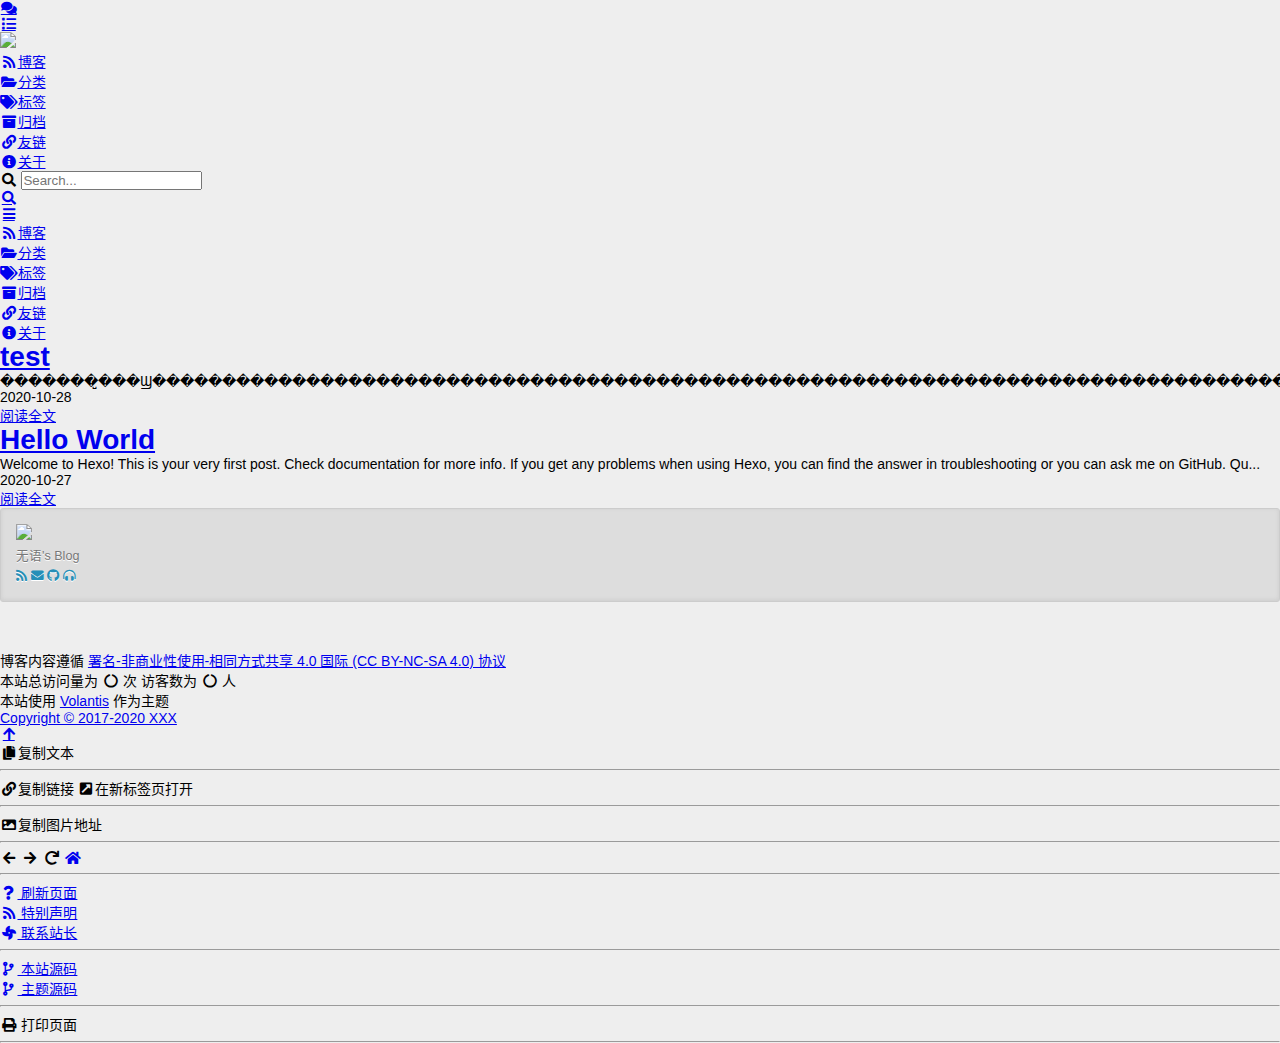
==== commit 81fa77a3: "Site updated: 2020-10-31 14:07:39" ====
--- a/index.html
+++ b/index.html
@@ -737,6 +737,276 @@
 
 
 
+  
+  
+
+  <div id="rightmenu-wrapper">
+    <ul class="list-v rightmenu" id="rightmenu-content">
+      <li class='option'>
+        <a class='vlts-menu opt fix-cursor-default' id='menu-copy-text' onclick="document.execCommand('copy')"><i class='fa fa-copy fa-fw'></i>复制文本</a>
+        <hr id='hr-text'>
+        <a class='vlts-menu opt fix-cursor-default' id='menu-copy-href'><i class='fa fa-link fa-fw'></i>复制链接</a>
+        <a class='vlts-menu opt fix-cursor-default' id='menu-open-href'><i class='fa fa-external-link-square-alt fa-fw'></i>在新标签页打开</a>
+        <hr id='hr-href'>
+        <a class='vlts-menu opt fix-cursor-default' id='menu-copy-src'><i class='fa fa-image fa-fw'></i>复制图片地址</a>
+        <hr id='hr-src'>
+      </li>
+      
+        <li class='navigation'>
+          <a class='nav icon-only fix-cursor-default' onclick='history.back()'><i class='fa fa-arrow-left fa-fw'></i></a>
+          <a class='nav icon-only fix-cursor-default' onclick='history.forward()'><i class='fa fa-arrow-right fa-fw'></i></a>
+          <a class='nav icon-only fix-cursor-default' onclick='window.location.reload()'><i class='fa fa-redo fa-fw'></i></a>
+          <a class='nav icon-only fix-cursor-default' href='/'><i class='fa fa-home fa-fw'></i></a>
+        </li>
+      
+      <hr>
+      
+        
+      
+        
+          
+    <li>
+      <a class='vlts-menu fix-cursor-default' href=https://volantis.js.org/faqs/
+        
+        
+        
+          onclick="location.reload();"
+        
+        
+          id="https:volantisjsorgfaqs"
+        >
+        <i class='fa fa-question fa-fw'></i> 刷新页面
+      </a>
+    </li>
+  
+        
+      
+        
+          
+    <li>
+      <a class='vlts-menu fix-cursor-default' href=https://volantis.js.org/examples/
+        
+        
+        
+        
+          id="https:volantisjsorgexamples"
+        >
+        <i class='fa fa-rss fa-fw'></i> 特别声明
+      </a>
+    </li>
+  
+        
+      
+        
+          
+    <li>
+      <a class='vlts-menu fix-cursor-default' href=http://wpa.qq.com/msgrd?v=3&amp;uin=2035650646&amp;site=qq&amp;menu=yes
+        
+        
+        
+        
+          id="http:wpaqqcommsgrd?v=3&amp;uin=2035650646&amp;site=qq&amp;menu=yes"
+        >
+        <i class='fa fa-fan fa-spin fa-fw'></i> 联系站长
+      </a>
+    </li>
+  
+        
+      
+        
+          <hr>
+        
+      
+        
+          
+    <li>
+      <a class='vlts-menu fix-cursor-default' href=https://github.com/volantis-x/volantis-docs/
+        
+        
+        
+        
+          id="https:githubcomvolantis-xvolantis-docs"
+        >
+        <i class='fa fa-code-branch fa-fw'></i> 本站源码
+      </a>
+    </li>
+  
+        
+      
+        
+          
+    <li>
+      <a class='vlts-menu fix-cursor-default' href=https://github.com/volantis-x/hexo-theme-volantis/
+        
+        
+        
+        
+          id="https:githubcomvolantis-xhexo-theme-volantis"
+        >
+        <i class='fa fa-code-branch fa-fw'></i> 主题源码
+      </a>
+    </li>
+  
+        
+      
+        
+          <hr>
+        
+      
+        
+          
+    <li>
+      <a class='vlts-menu fix-cursor-default' 
+        
+        
+        
+          onclick="document.execCommand('print')"
+        
+        >
+        <i class='fa fa-print fa-fw'></i> 打印页面
+      </a>
+    </li>
+  
+        
+      
+        
+          <hr>
+        
+      
+        
+      
+    </ul>
+  </div>
+
+  <script>
+    window.document.oncontextmenu = function (event) {
+      if (event.ctrlKey) return true;
+      if (/Android|webOS|BlackBerry/i.test(navigator.userAgent)) return true;
+      return popMenu(event);
+    };
+    document.addEventListener("click", function (event) {
+      var mymenu = document.getElementById('rightmenu-wrapper');
+      mymenu.style.display = "none";
+    });
+    function popMenu(event) {
+      var mymenu = document.getElementById('rightmenu-wrapper');
+      var menuContent = document.getElementById('rightmenu-content');
+      var screenWidth = document.documentElement.clientWidth || document.body.clientWidth;
+      var screenHeight = document.documentElement.clientHeight || document.body.clientHeight;
+      mymenu.style.left = event.clientX + "px"; // 获取鼠标位置
+      mymenu.style.top = event.clientY + "px";
+      mymenu.style.display = 'block';
+      if (event.clientX * 2 > screenWidth) {
+        menuContent.classList.add('left');
+      } else {
+        menuContent.classList.remove('left');
+      }
+      if (event.clientY * 2 > screenHeight) {
+        menuContent.classList.add('top');
+      } else {
+        menuContent.classList.remove('top');
+      }
+
+      let hrText = document.getElementById('hr-text');
+      let hrSrc = document.getElementById('hr-src');
+      let hrHref = document.getElementById('hr-href');
+
+      // 选中图片
+      let copySrc = document.getElementById('menu-copy-src');
+      if (copySrc != undefined) {
+        if (event.target.currentSrc) {
+          copySrc.style.display = 'block';
+          copySrc.addEventListener("click", function (e) {
+            copyString(event.target.currentSrc);
+          },{once: true});
+          hrSrc.style.display = 'block';
+        } else {
+          copySrc.style.display = 'none';
+          hrSrc.style.display = 'none';
+        }
+      }
+
+      // 选中按钮
+      // 判断是不是按钮
+      let href = '';
+      if (event.path) {
+        for (i = 0; i < event.path.length; i++) {
+          if (event.path[i].href != undefined && event.path[i].href.length > 0) {
+            href = event.path[i].href;
+          }
+        }
+      }
+
+      let copyText = document.getElementById('menu-copy-text');
+      copyText.style.display = 'none';
+      hrText.style.display = 'none';
+      if (href.length == 0) {
+        // 选中文本
+        if (window.getSelection().toString()) {
+          if ('' == 'true') {
+            copyText.style.display = 'block';
+            hrText.style.display = 'block';
+          }
+        }
+      }
+
+      // 在新标签页打开
+      let openHref = document.getElementById('menu-open-href');
+      if (openHref != undefined) {
+        if (href.length > 0) {
+          openHref.style.display = 'block';
+          openHref.addEventListener("click", function (e) {
+            window.open(href);
+          },{once: true});
+          hrHref.style.display = 'block';
+        } else {
+          openHref.style.display = 'none';
+          hrHref.style.display = 'none';
+        }
+      }
+      // 复制链接
+      let copyHref = document.getElementById('menu-copy-href');
+      if (copyHref != undefined) {
+        if (href.length > 0) {
+          copyHref.style.display = 'block';
+          copyHref.addEventListener("click", function (e) {
+            copyString(href);
+          },{once: true});
+        } else {
+          copyHref.style.display = 'none';
+        }
+      }
+
+      // 有音乐播放器
+      if ('' == true && ('home,help,examples,contributors,hr,source_docs,source_theme,hr,print,hr,music'||[]).includes('music')) {
+        // 如果有aplayer，初始化一下
+      	try {
+      		checkAPlayer();
+          updateTitle();
+      	} catch (error) {
+      		console.log(error);
+      	}
+      }
+
+      return false; // 该行代码确保系统自带的右键菜单不会被调出
+    }
+    function hideMenu() {
+      document.getElementById('rightmenu-wrapper').style.display = 'none';
+    }
+    function copyString(str) {
+      const input = document.createElement('input');
+      input.setAttribute('readonly', 'readonly');
+      document.body.appendChild(input);
+      input.setAttribute('value', str);
+      input.select();
+      document.execCommand('copy');
+      document.body.removeChild(input);
+    }
+    document.execCommand('click');
+  </script>
+
+
+
 
 
 
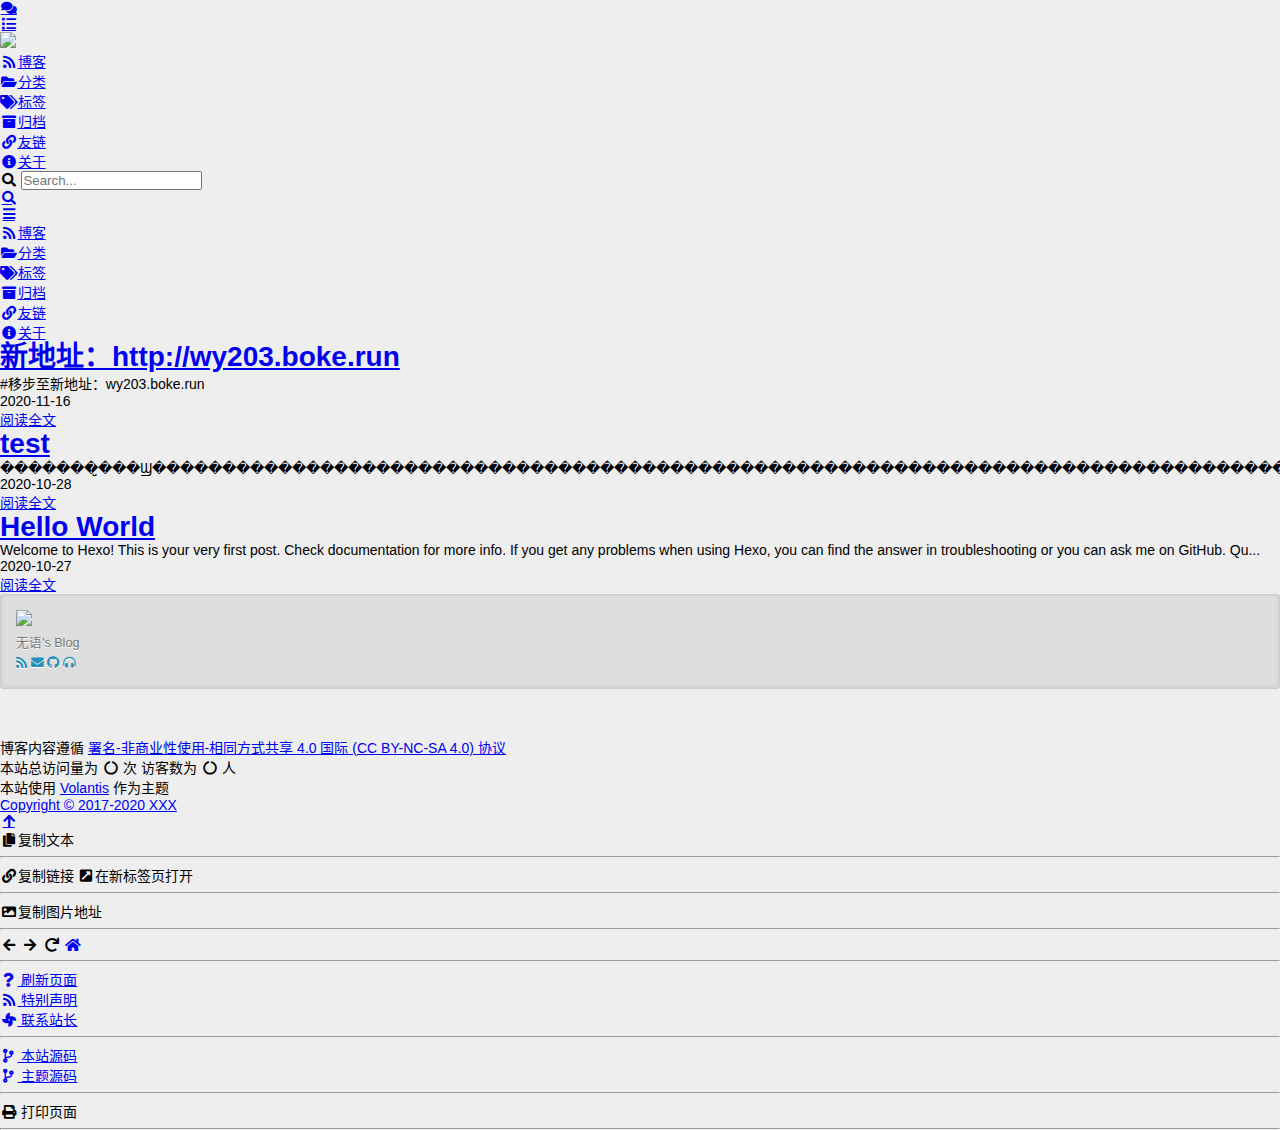
==== commit bf001e08: "Site updated: 2020-11-16 19:19:11" ====
--- a/index.html
+++ b/index.html
@@ -35,6 +35,14 @@
 
   <!-- import meta -->
   
+    
+      <meta name="msapplication-TileColor" content="#ffffff">
+    
+      <meta name="msapplication-config" content="https://cdn.jsdelivr.net/gh/volantis-x/cdn-org/blog/favicon/browserconfig.xml">
+    
+      <meta name="theme-color" content="#ffffff">
+    
+  
 
   <!-- link -->
   
@@ -47,12 +55,24 @@
   
 
   
-
-  
-
+    <link rel="shortcut icon" type='image/x-icon' href="https://imgsa.baidu.com/forum/w%3D580/sign=1f7c0a306a600c33f079dec02a4c5134/b5468694a4c27d1ea604f2e01ad5ad6eddc43869.jpg">
+  
+
+  
+
+  
+    <link rel="stylesheet" href="https://cdn.jsdelivr.net/gh/meteorlxy/vssue@1.4.4/packages/vssue/dist/vssue.min.css">
   
 
   <!-- import link -->
+  
+  
+  <link rel="apple-touch-icon" sizes="180x180" href="https://imgsa.baidu.com/forum/w%3D580/sign=1f7c0a306a600c33f079dec02a4c5134/b5468694a4c27d1ea604f2e01ad5ad6eddc43869.jpg">
+  <link rel="icon" type="image/png" sizes="32x32" href="https://imgsa.baidu.com/forum/w%3D580/sign=1f7c0a306a600c33f079dec02a4c5134/b5468694a4c27d1ea604f2e01ad5ad6eddc43869.jpg">
+  <link rel="icon" type="image/png" sizes="16x16" href="https://imgsa.baidu.com/forum/w%3D580/sign=1f7c0a306a600c33f079dec02a4c5134/b5468694a4c27d1ea604f2e01ad5ad6eddc43869.jpg">
+  <link rel="manifest" href="https://cdn.jsdelivr.net/gh/volantis-x/cdn-org/blog/favicon/site.webmanifest">
+  <link rel="mask-icon" href="https://imgsa.baidu.com/forum/w%3D580/sign=1f7c0a306a600c33f079dec02a4c5134/b5468694a4c27d1ea604f2e01ad5ad6eddc43869.jpg" color="#5bbad5">
+  <link rel="shortcut icon" href="https://imgsa.baidu.com/forum/w%3D580/sign=1f7c0a306a600c33f079dec02a4c5134/b5468694a4c27d1ea604f2e01ad5ad6eddc43869.jpg">
   
 
   
@@ -338,9 +358,55 @@
         
           
         
-      
-    
-    
+          
+        
+      
+    
+    
+      
+        
+          <div class='post-wrapper'>
+            <div class="post post-v3 white-box reveal shadow">
+  
+  
+  
+  
+    
+    <h2 class="article-title" >
+      <a href="/2020/11/16/http-wy203-boke-run/">
+        新地址：http://wy203.boke.run
+      </a>
+    </h2>
+  
+  <div class='md'>
+    
+      
+        #移步至新地址：wy203.boke.run
+
+      
+    
+  </div>
+  
+    <div class='meta-v3' line_style='solid'>
+      <div>
+        
+        <time>2020-11-16</time>
+        
+      </div>
+      
+        <div>
+          <a class='readmore' href='/2020/11/16/http-wy203-boke-run/'>
+            阅读全文
+          </a>
+        </div>
+      
+    </div>
+  
+
+</div>
+
+          </div>
+        
       
         
           <div class='post-wrapper'>
@@ -1062,78 +1128,26 @@
 
 
 
-  
-  
-<script src="/js/valine.js"></script>
-
-
+  <script src="https://cdn.jsdelivr.net/gh/vuejs/vue@2.6.11/dist/vue.runtime.min.js"></script>
+<script src="https://cdn.jsdelivr.net/gh/meteorlxy/vssue@1.4.4/packages/vssue/dist/vssue.github.min.js"></script>
 <script>
-  var GUEST_INFO = ['nick', 'mail', 'link'];
-  var meta = 'nick,mail,link'.split(',').filter(function (item) {
-    return GUEST_INFO.indexOf(item) > -1
-  });
-  var REQUIRED_FIELDS = ['nick', 'mail', 'link'];
-  var requiredFields = 'nick,mail'.split(',').filter(function (item) {
-    return REQUIRED_FIELDS.indexOf(item) > -1
-  });
-
-  function emoji(path, idx, ext) {
-    return path + "/" + path + "-" + idx + "." + ext;
-  }
-
-  var emojiMaps = {};
-  for (var i = 1; i <= 54; i++) {
-    emojiMaps['tieba-' + i] = emoji('tieba', i, 'png');
-  }
-  for (var i = 1; i <= 101; i++) {
-    emojiMaps['qq-' + i] = emoji('qq', i, 'gif');
-  }
-  for (var i = 1; i <= 116; i++) {
-    emojiMaps['aru-' + i] = emoji('aru', i, 'gif');
-  }
-  for (var i = 1; i <= 125; i++) {
-    emojiMaps['twemoji-' + i] = emoji('twemoji', i, 'png');
-  }
-  for (var i = 1; i <= 4; i++) {
-    emojiMaps['weibo-' + i] = emoji('weibo', i, 'png');
-  }
-
-  function pjax_valine() {
-    if(!document.querySelectorAll("#valine_container")[0])return;
-
-    let pagePlaceholder = pdata.commentPlaceholder || "快来评论吧~";
-
-    let path = pdata.commentPath;
-    if (path.length == 0) {
-      let defaultPath = '';
-      path = defaultPath || decodeURI(window.location.pathname);
-    }
-
-    var valine = new Valine();
-    valine.init({
-      el: '#valine_container',
-      meta: meta,
-      placeholder: pagePlaceholder,
-      path: path,
-      appId: "",
-      appKey: "",
-      pageSize: '10',
-      avatar: 'robohash',
-      lang: 'zh-cn',
-      visitor: 'true',
-      highlight: 'true',
-      mathJax: 'false',
-      enableQQ: 'true',
-      recordIP: 'false',
-      requiredFields: requiredFields,
-      emojiCDN: 'https://cdn.jsdelivr.net/gh/volantis-x/cdn-emoji/valine/',
-      emojiMaps: emojiMaps
+  new Vue({
+    el: '#vssue',
+
+    render: h => h('Vssue', {
+      props: {
+        title: "undefined - 无语's Blog",
+        options: {
+          owner: '',
+          repo: '',
+          clientId: '',
+          clientSecret: '',
+          prefix: '',
+          autoCreateIssue: true,
+        },
+      }
     })
-  }
-
-  $(function () {
-    pjax_valine();
-  });
+  })
 </script>
 
 
@@ -1476,6 +1490,11 @@
 
 <!-- more -->
 
+  
+  <script></script>
+
+
+
 
 
 
@@ -1581,8 +1600,6 @@
         
         
         
-          pjax_valine();
-        
         
         
         
